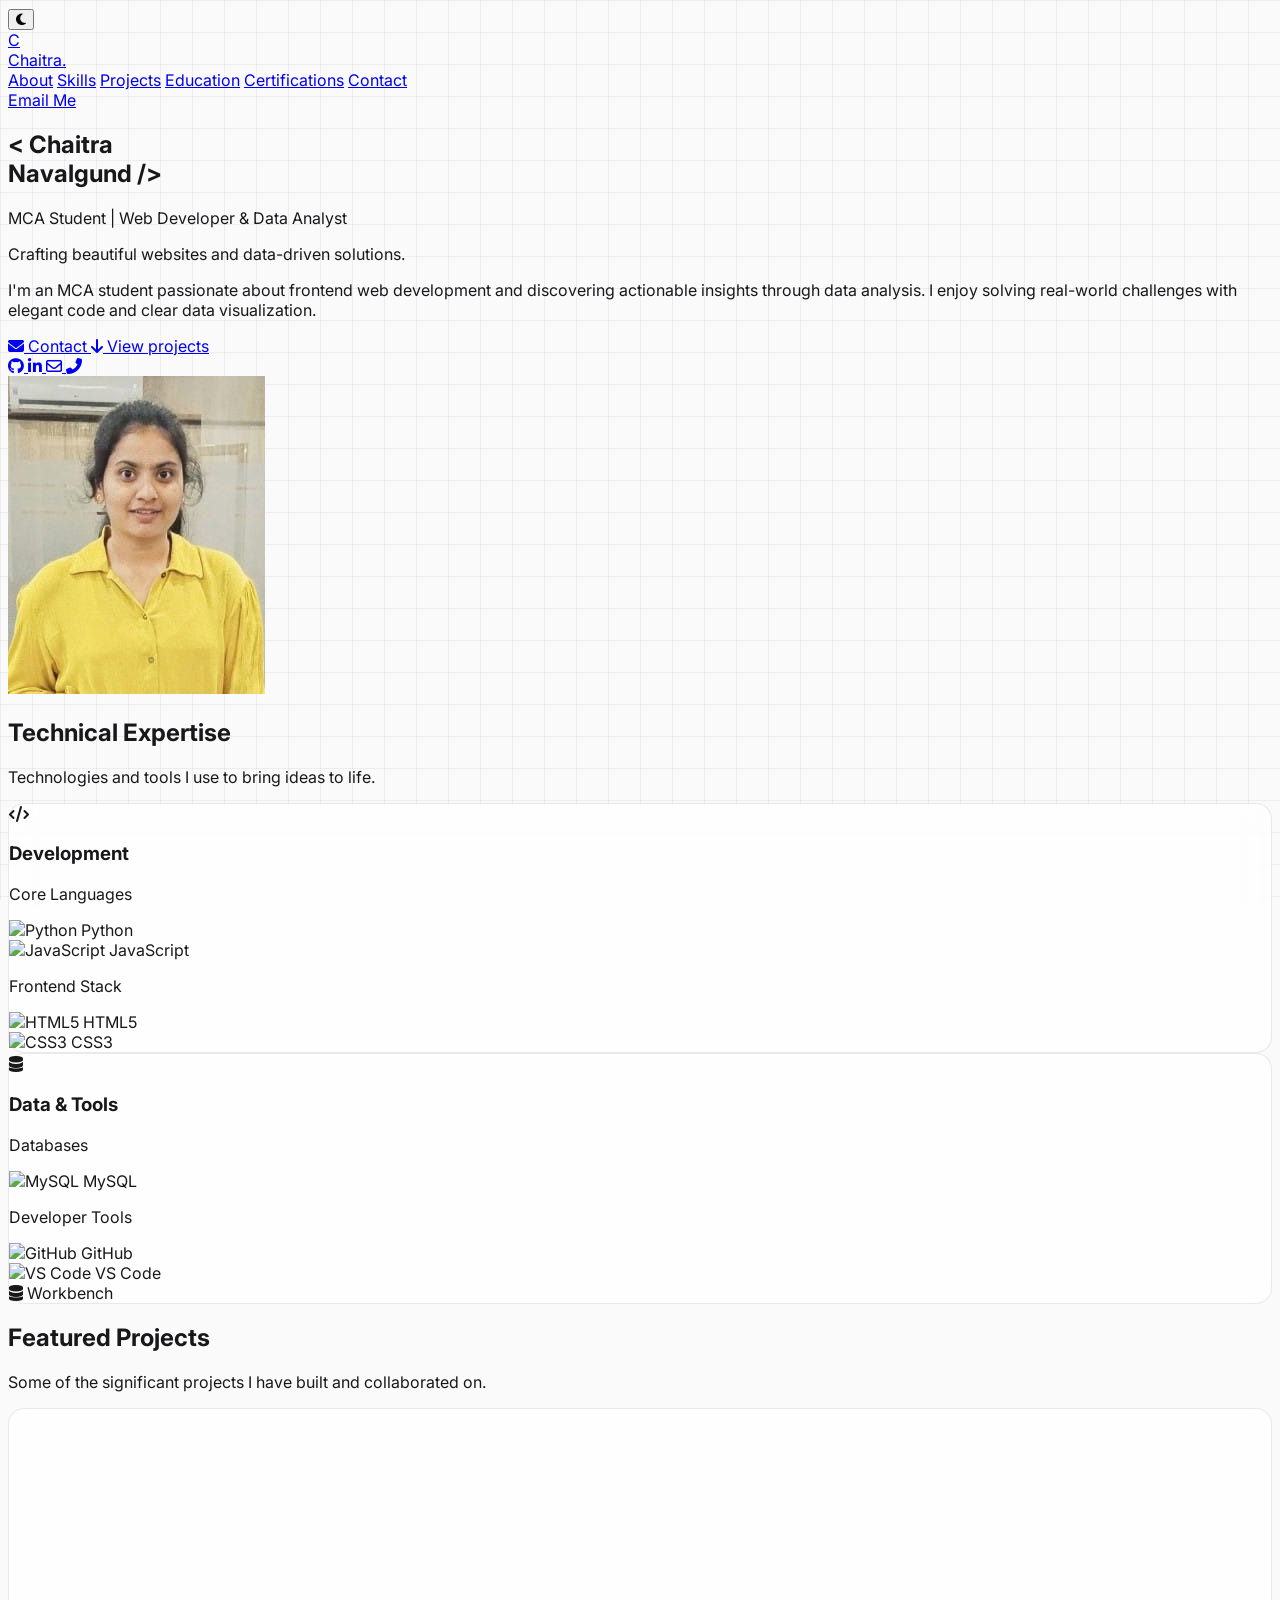
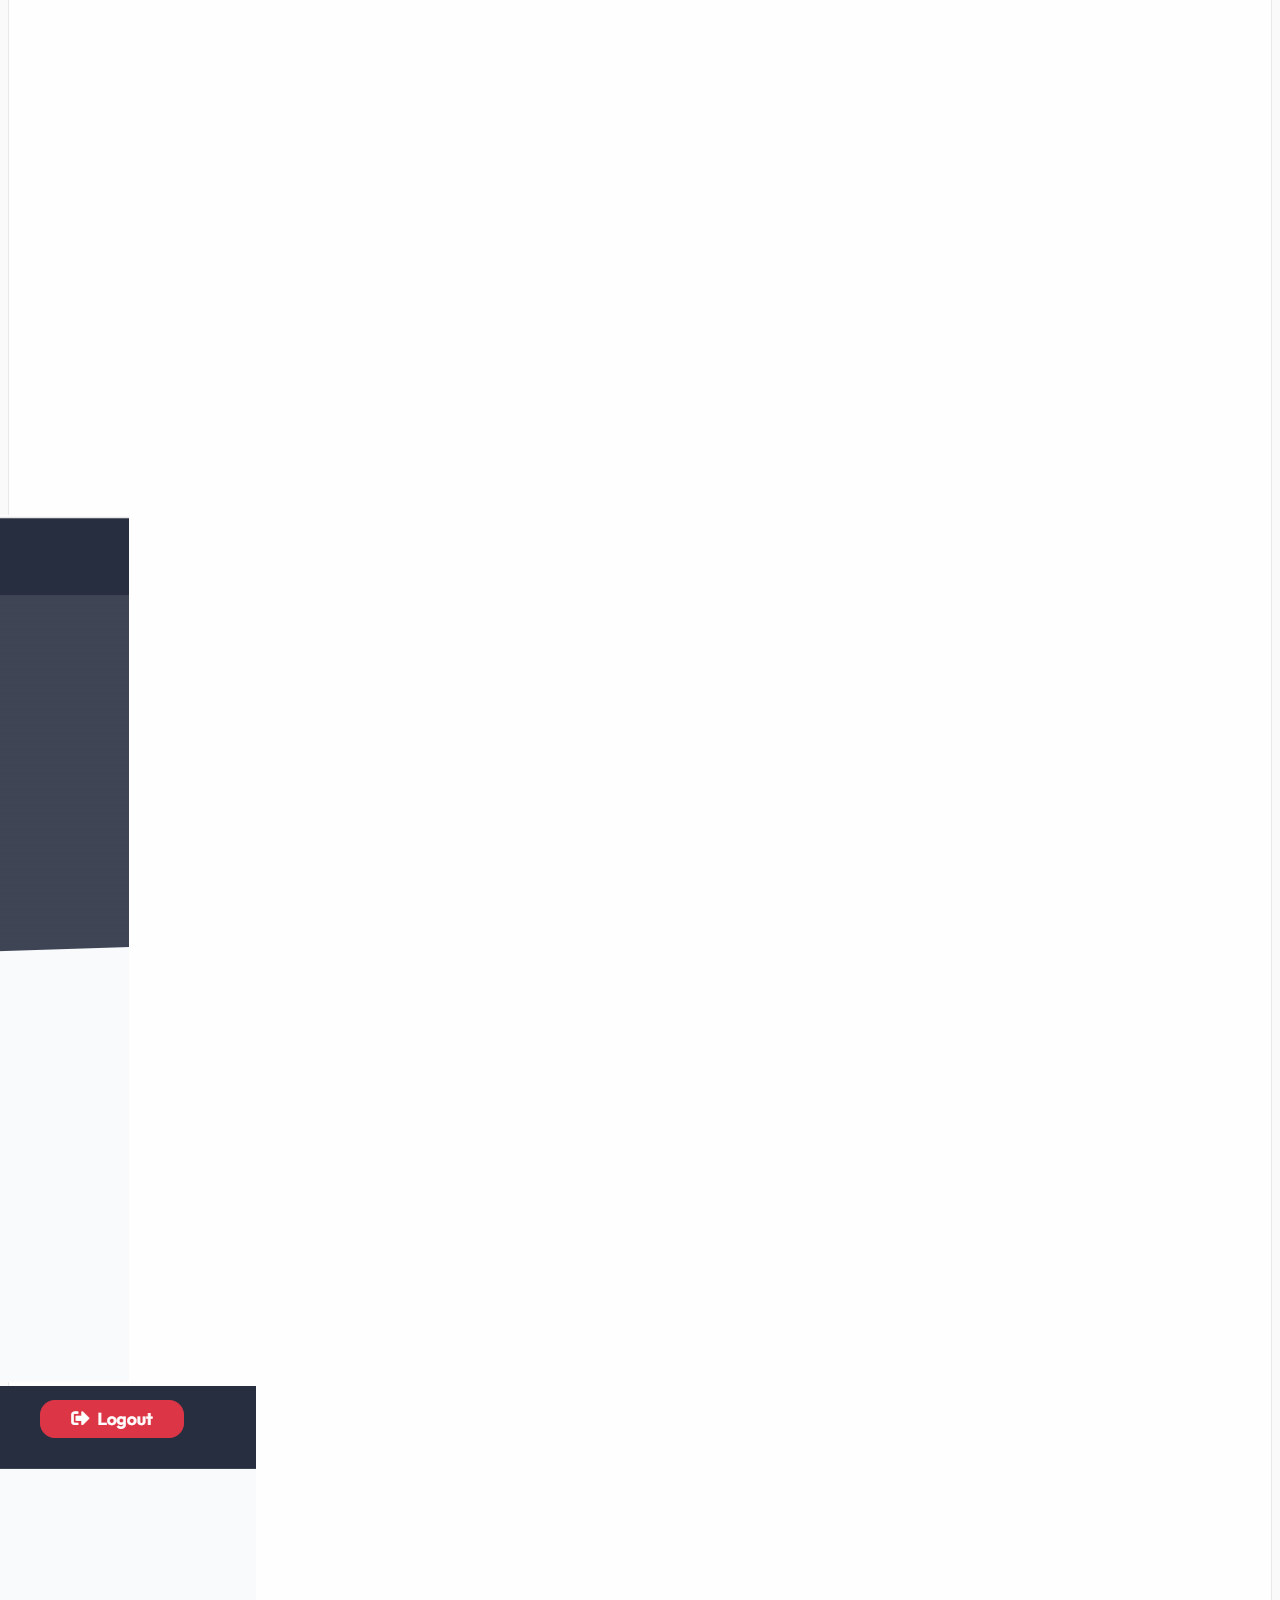
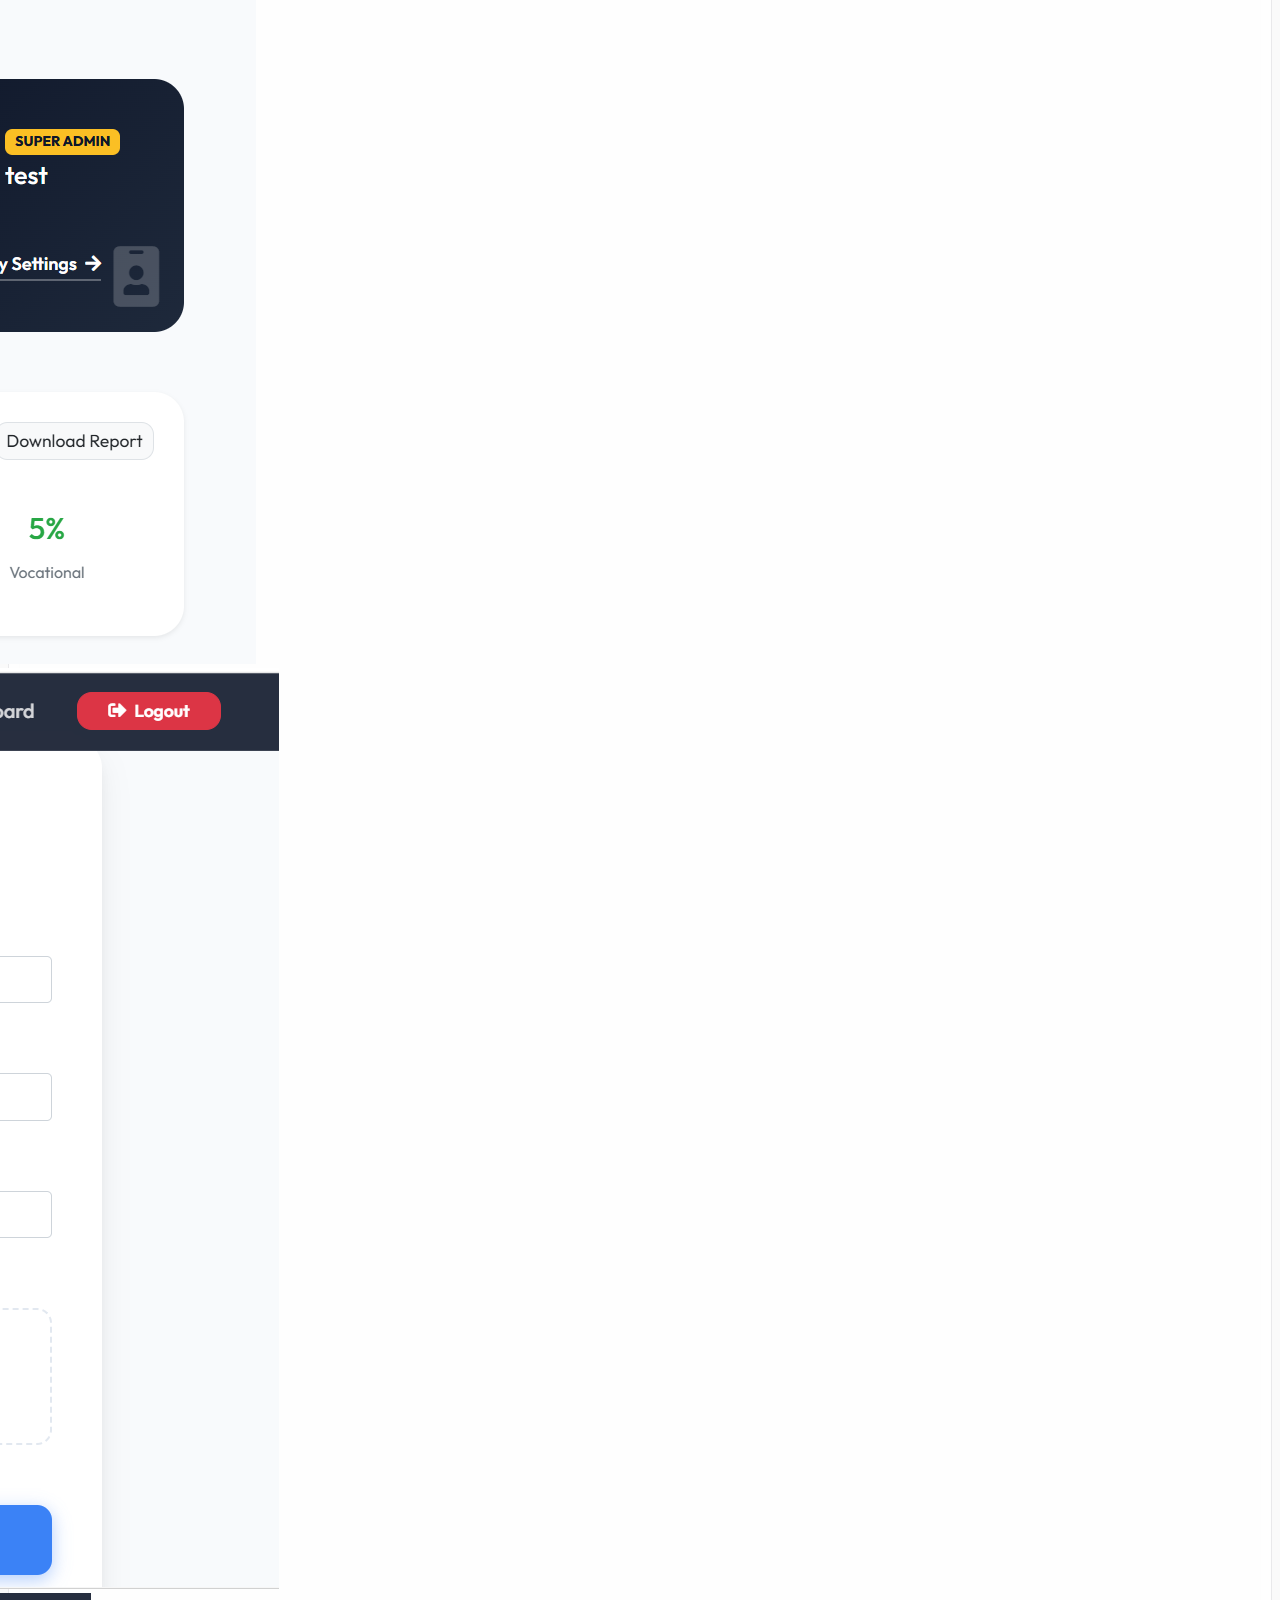
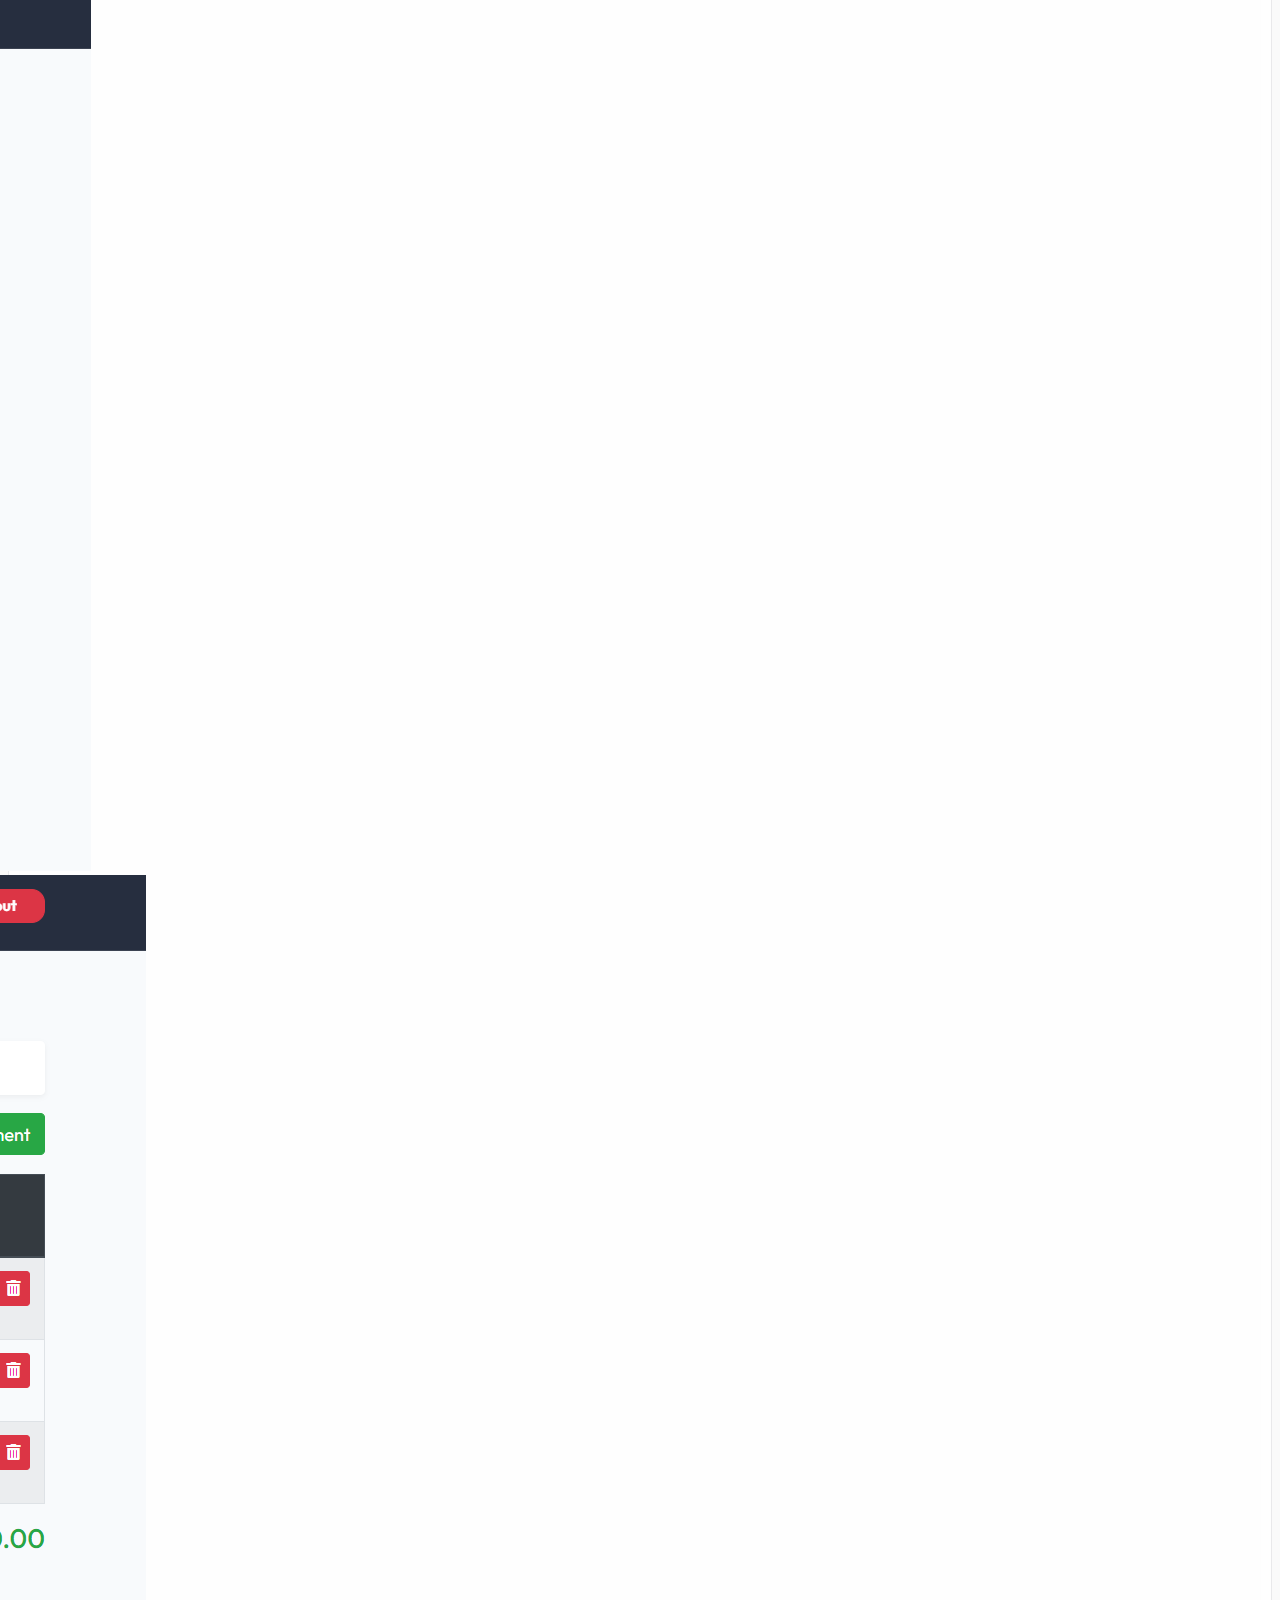
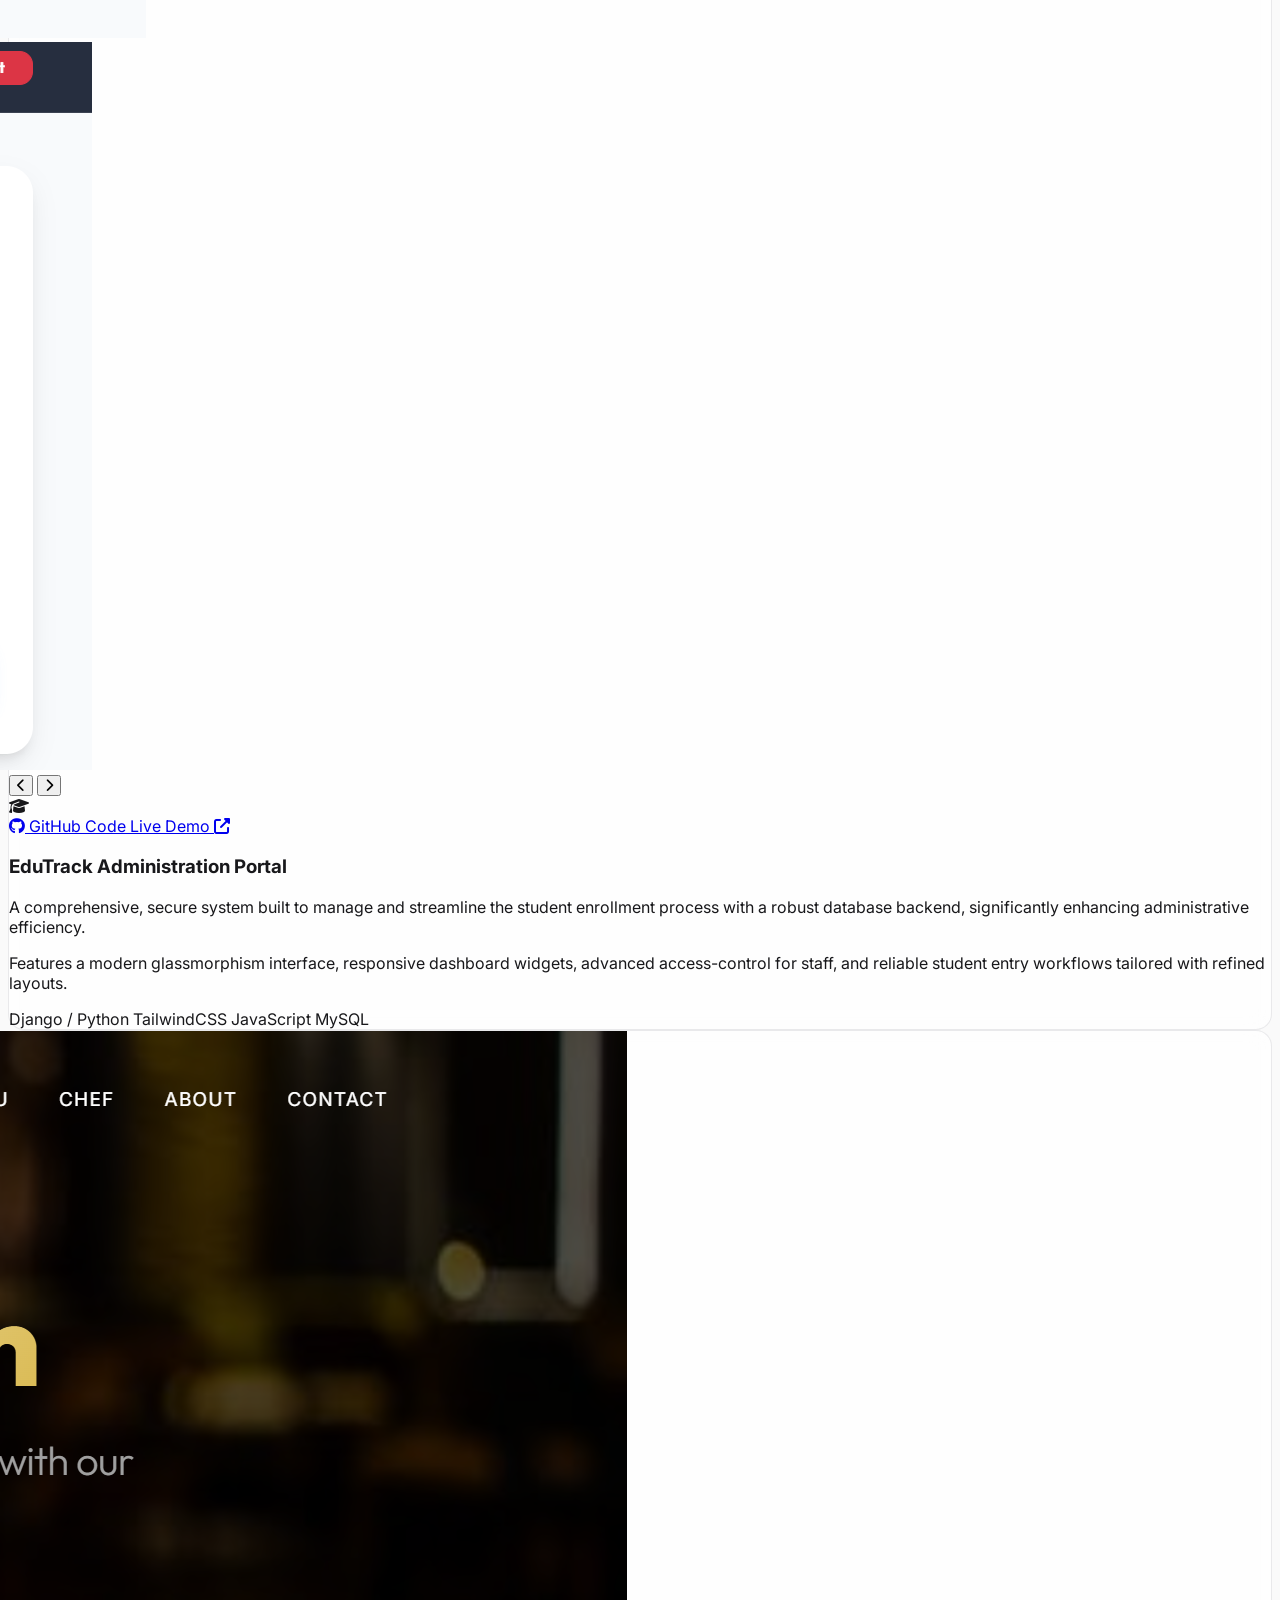
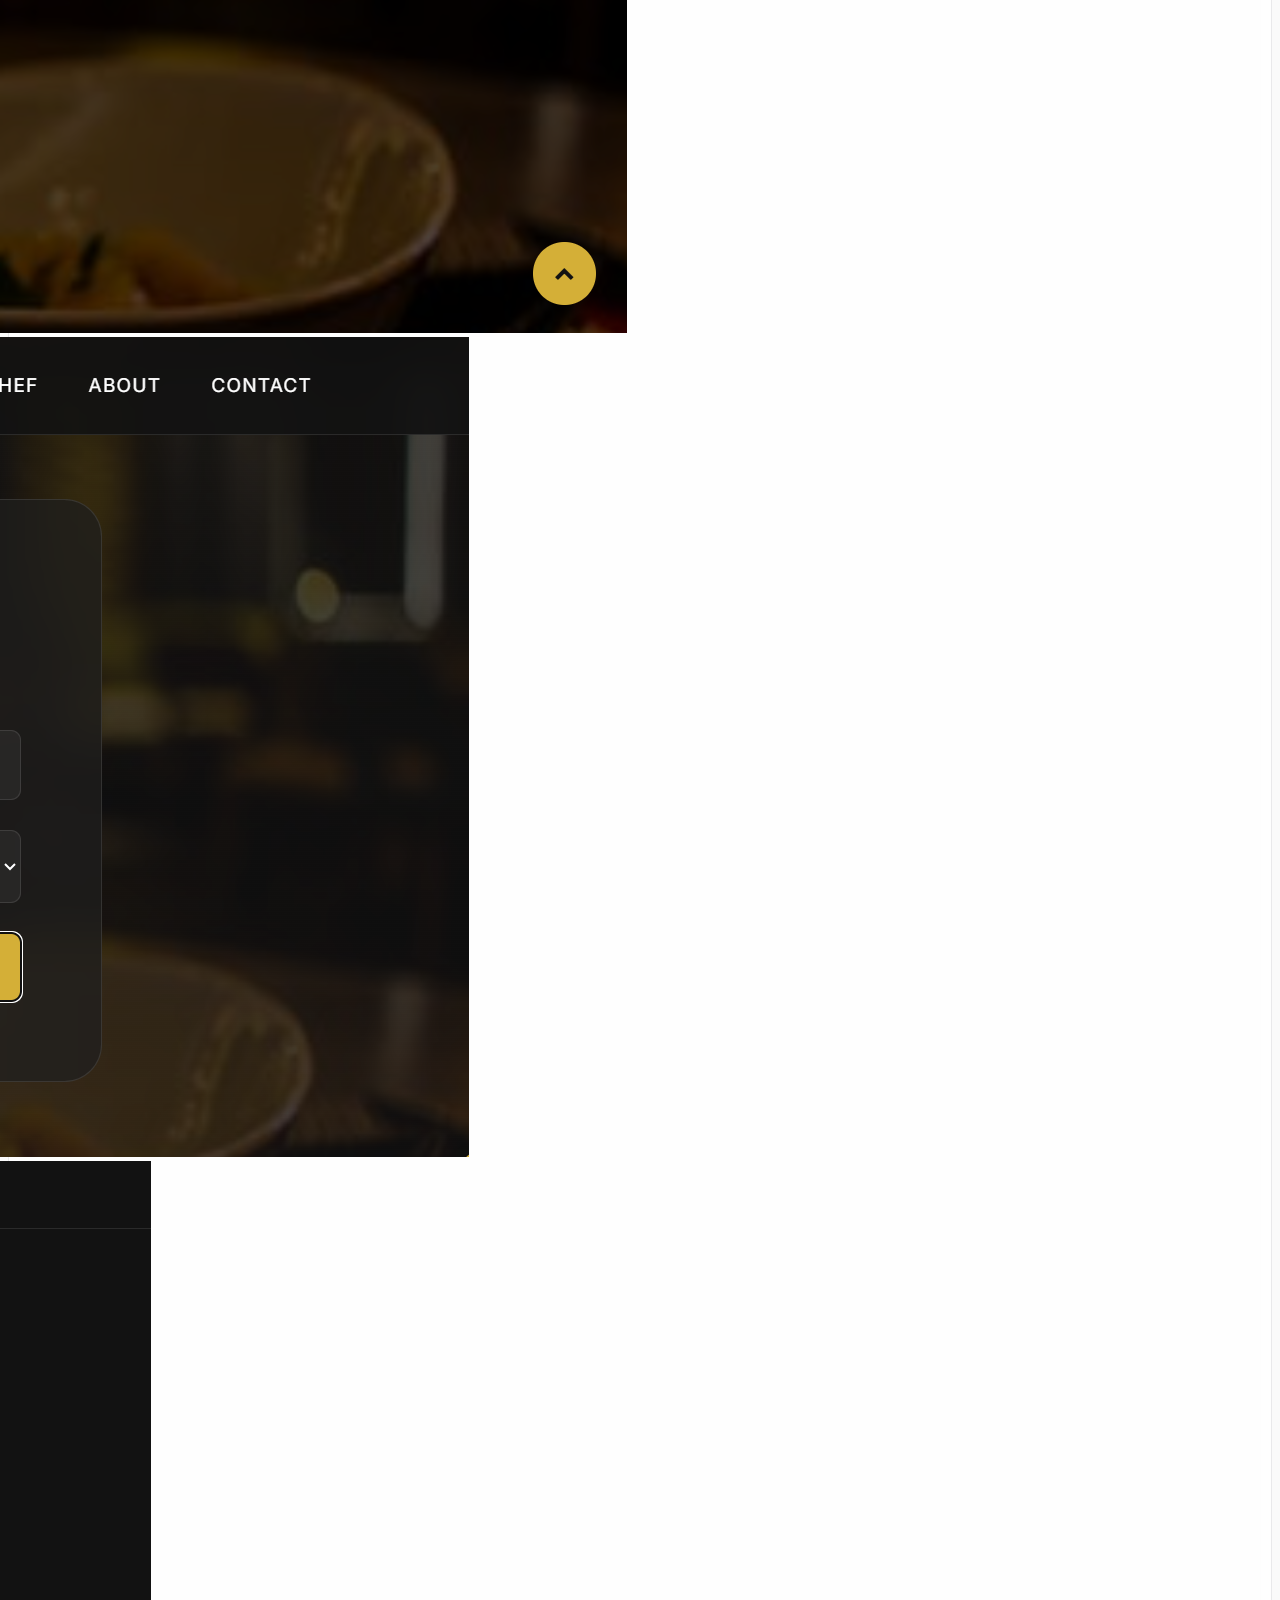
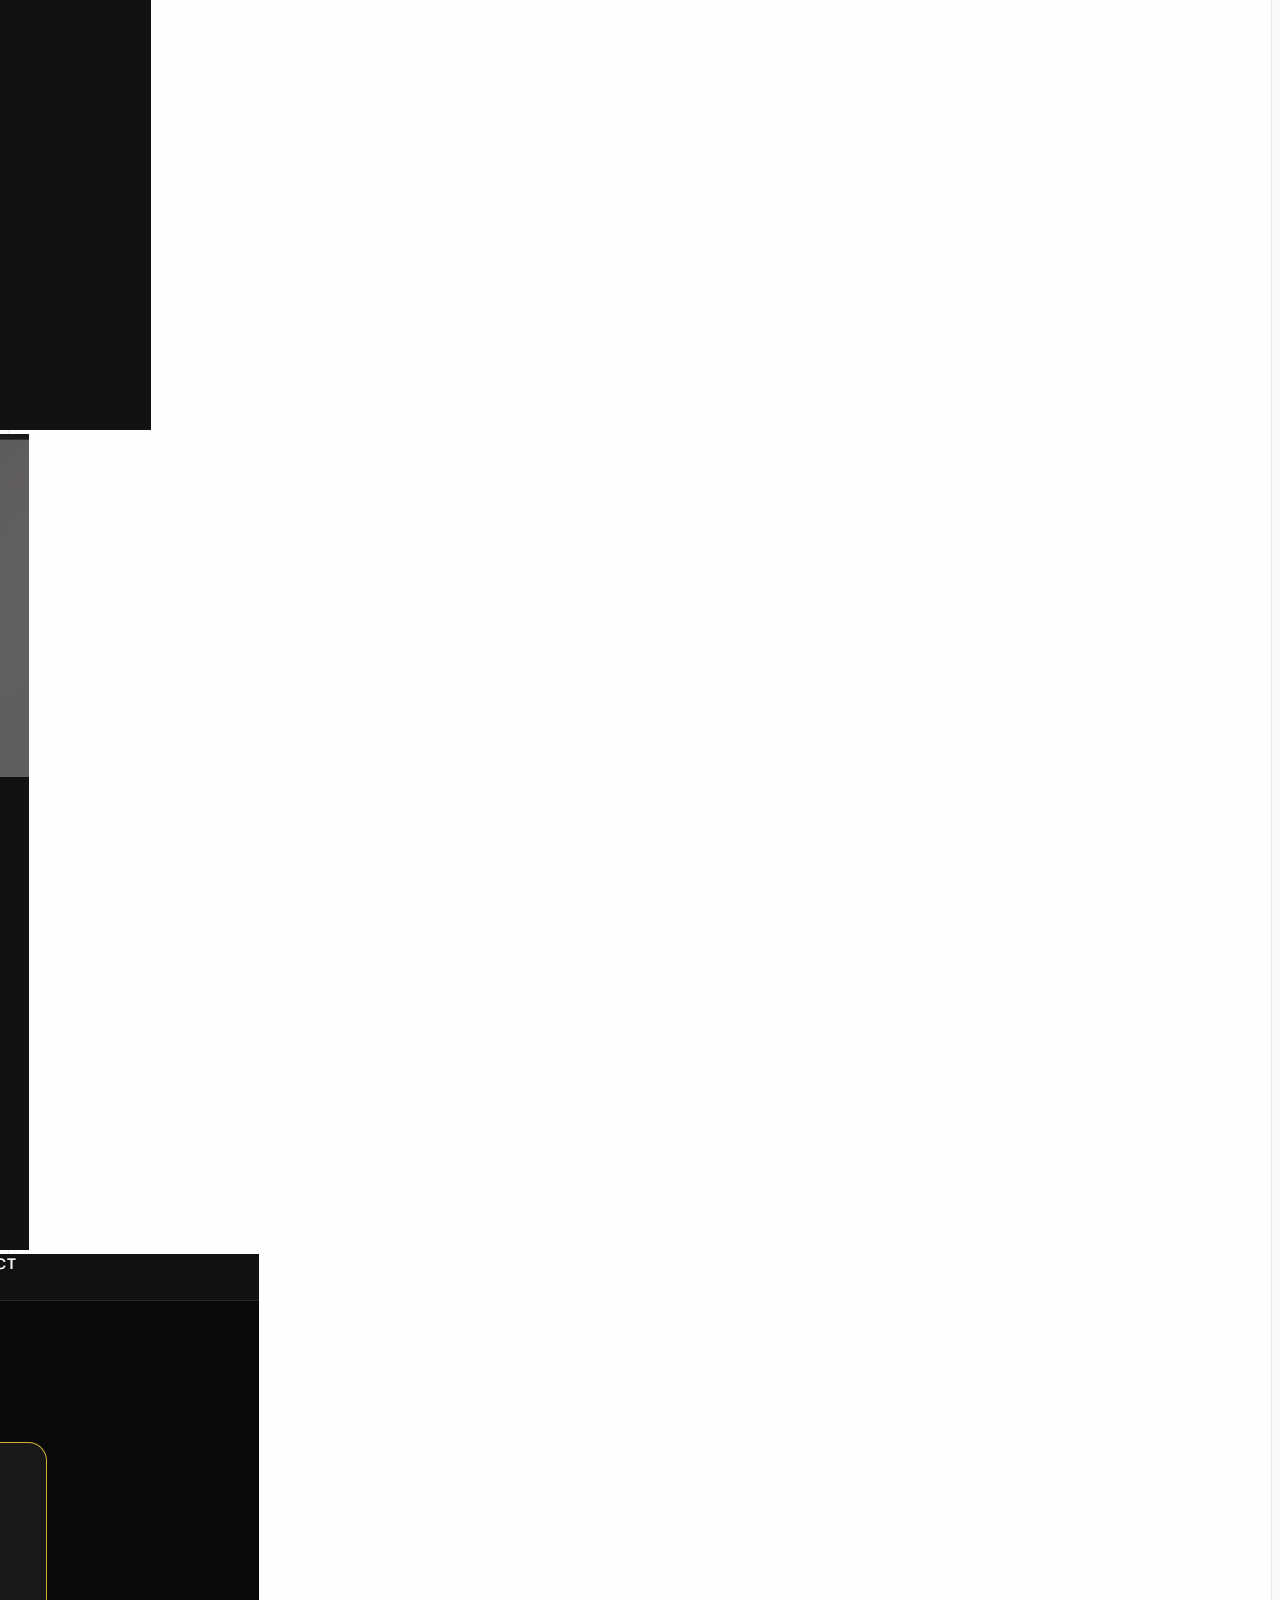
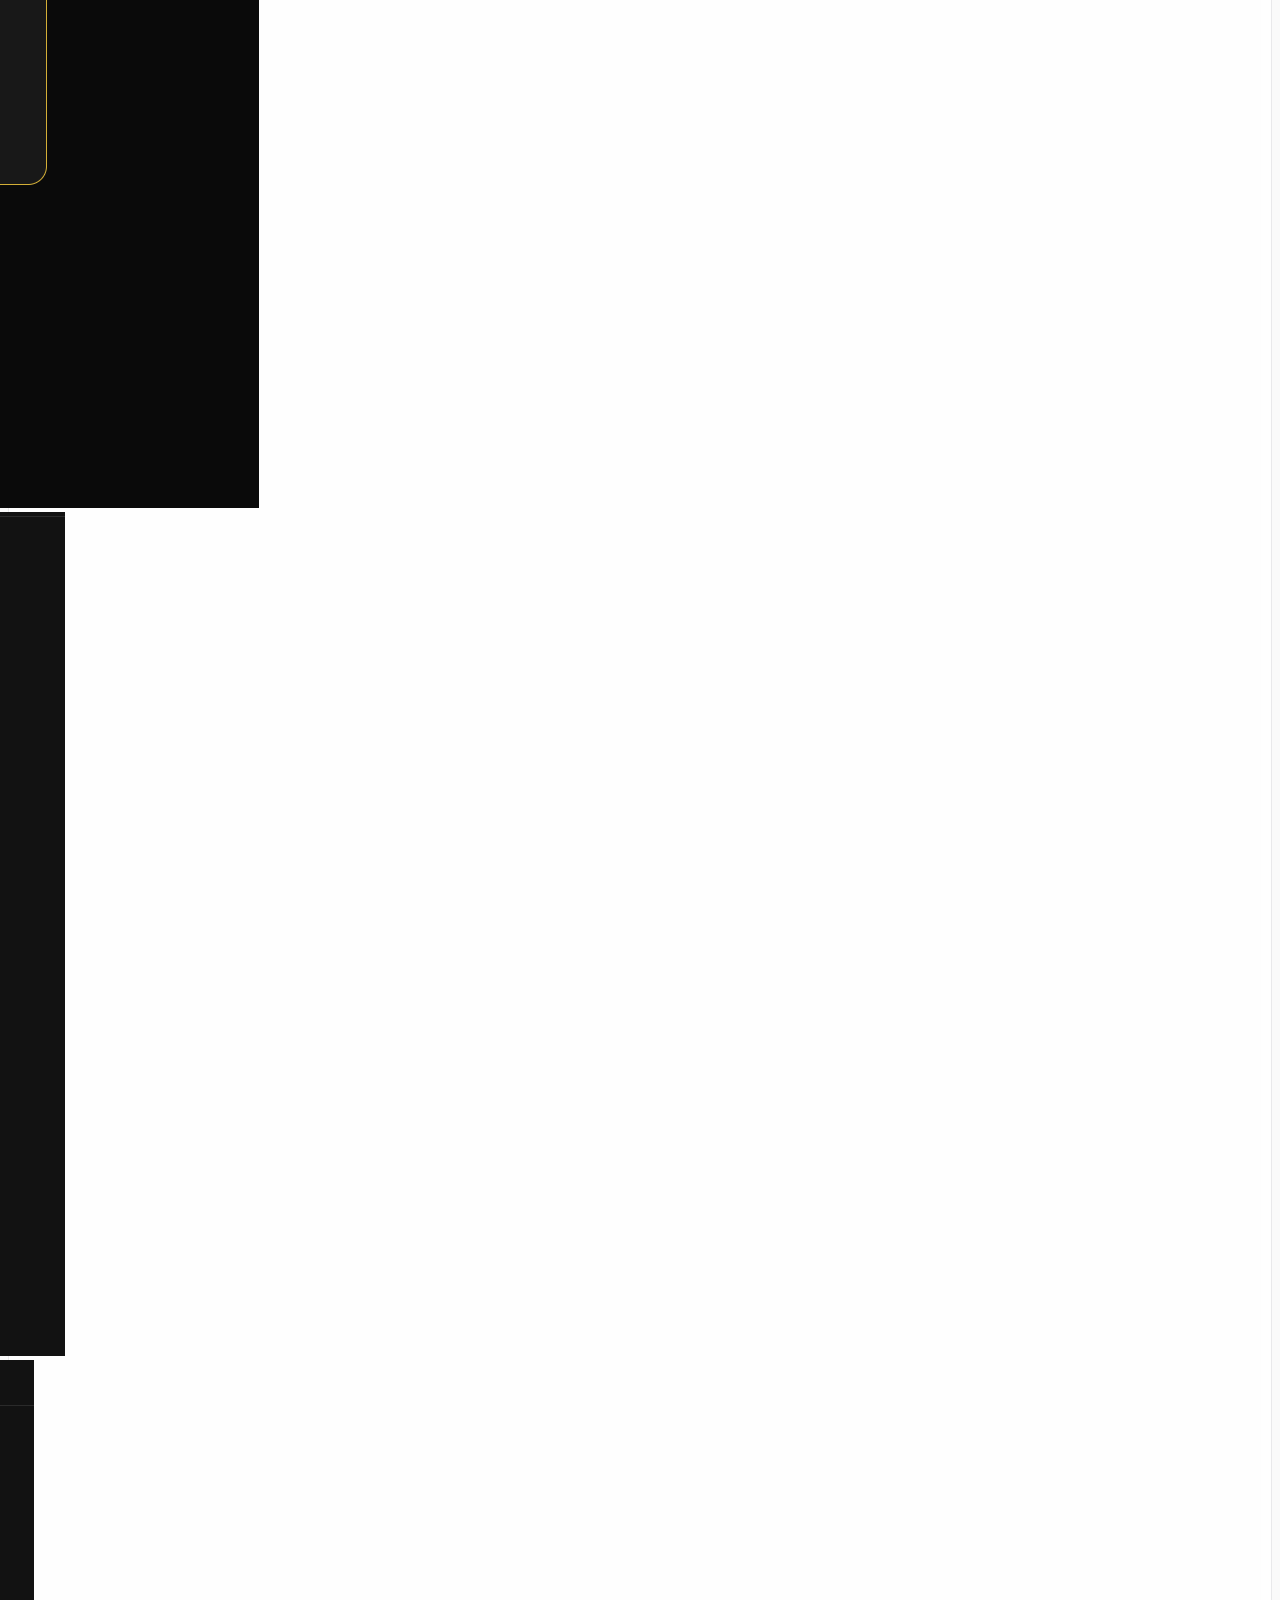
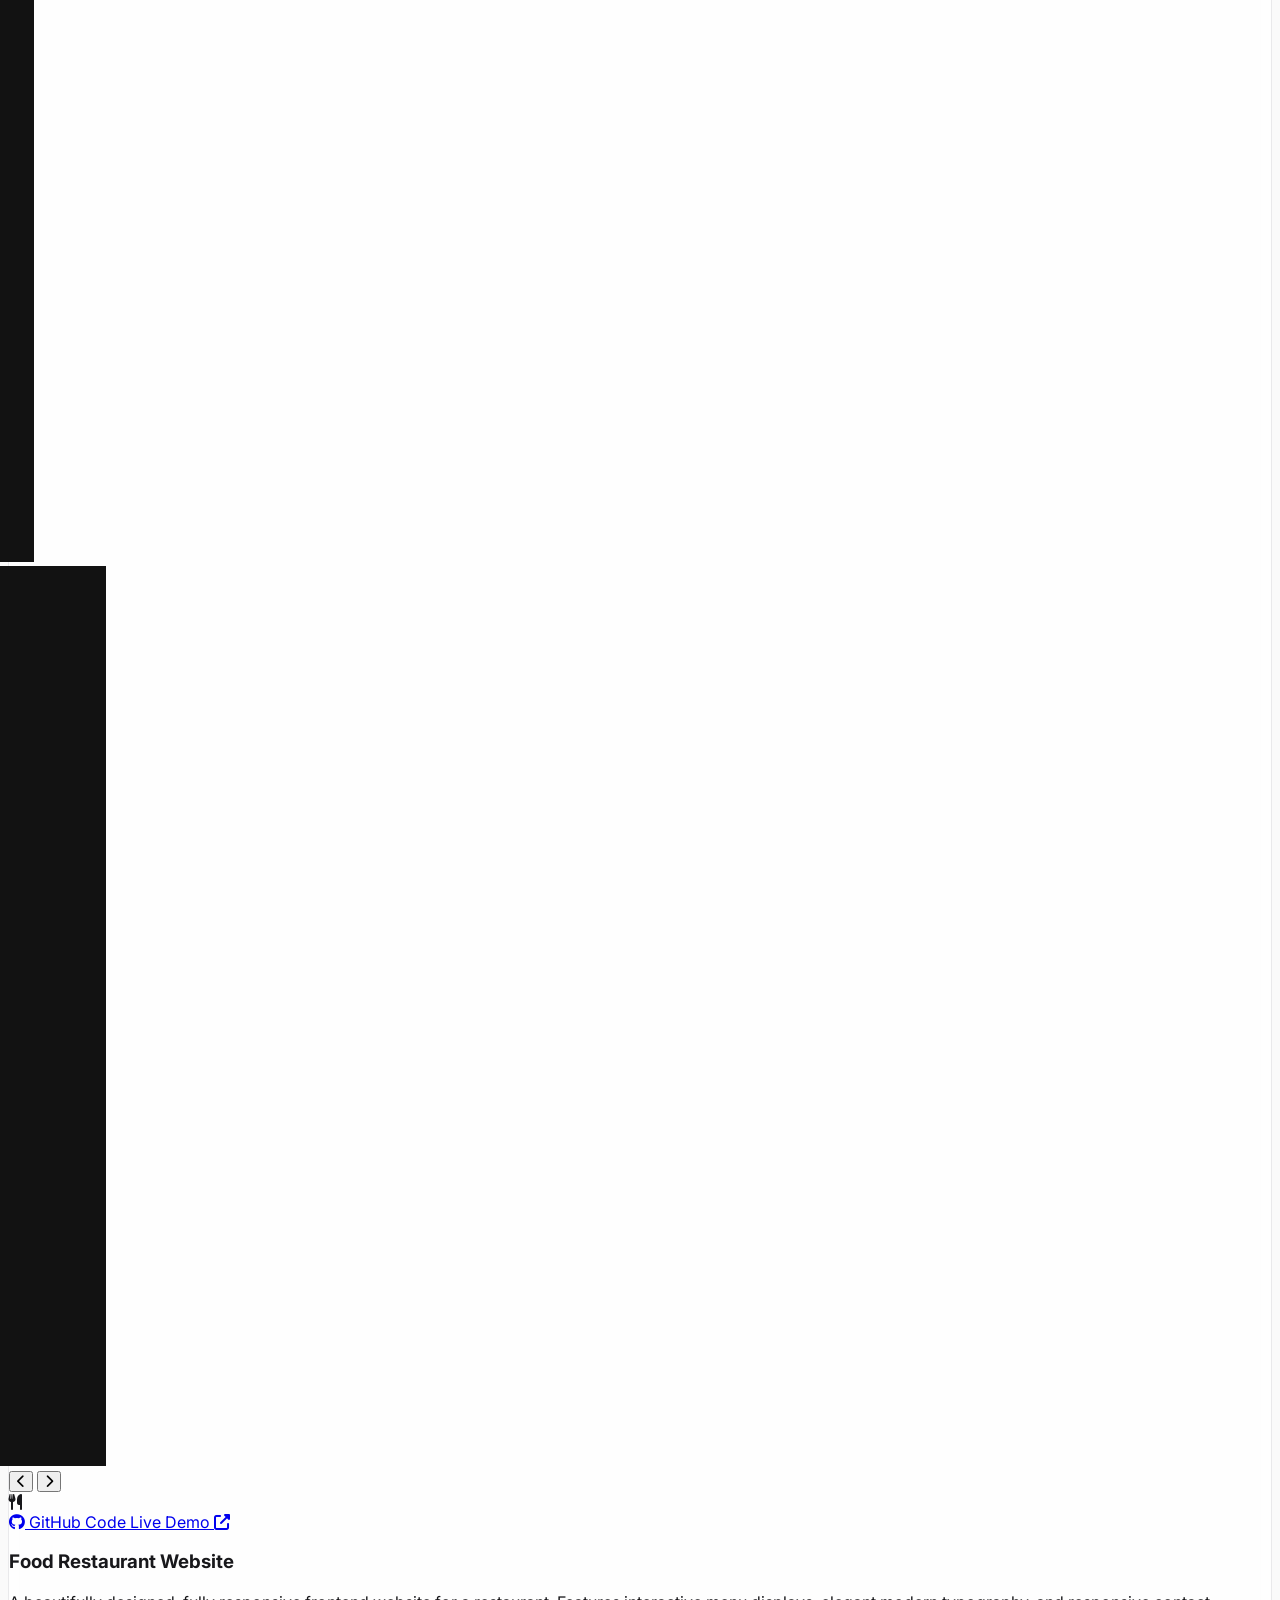
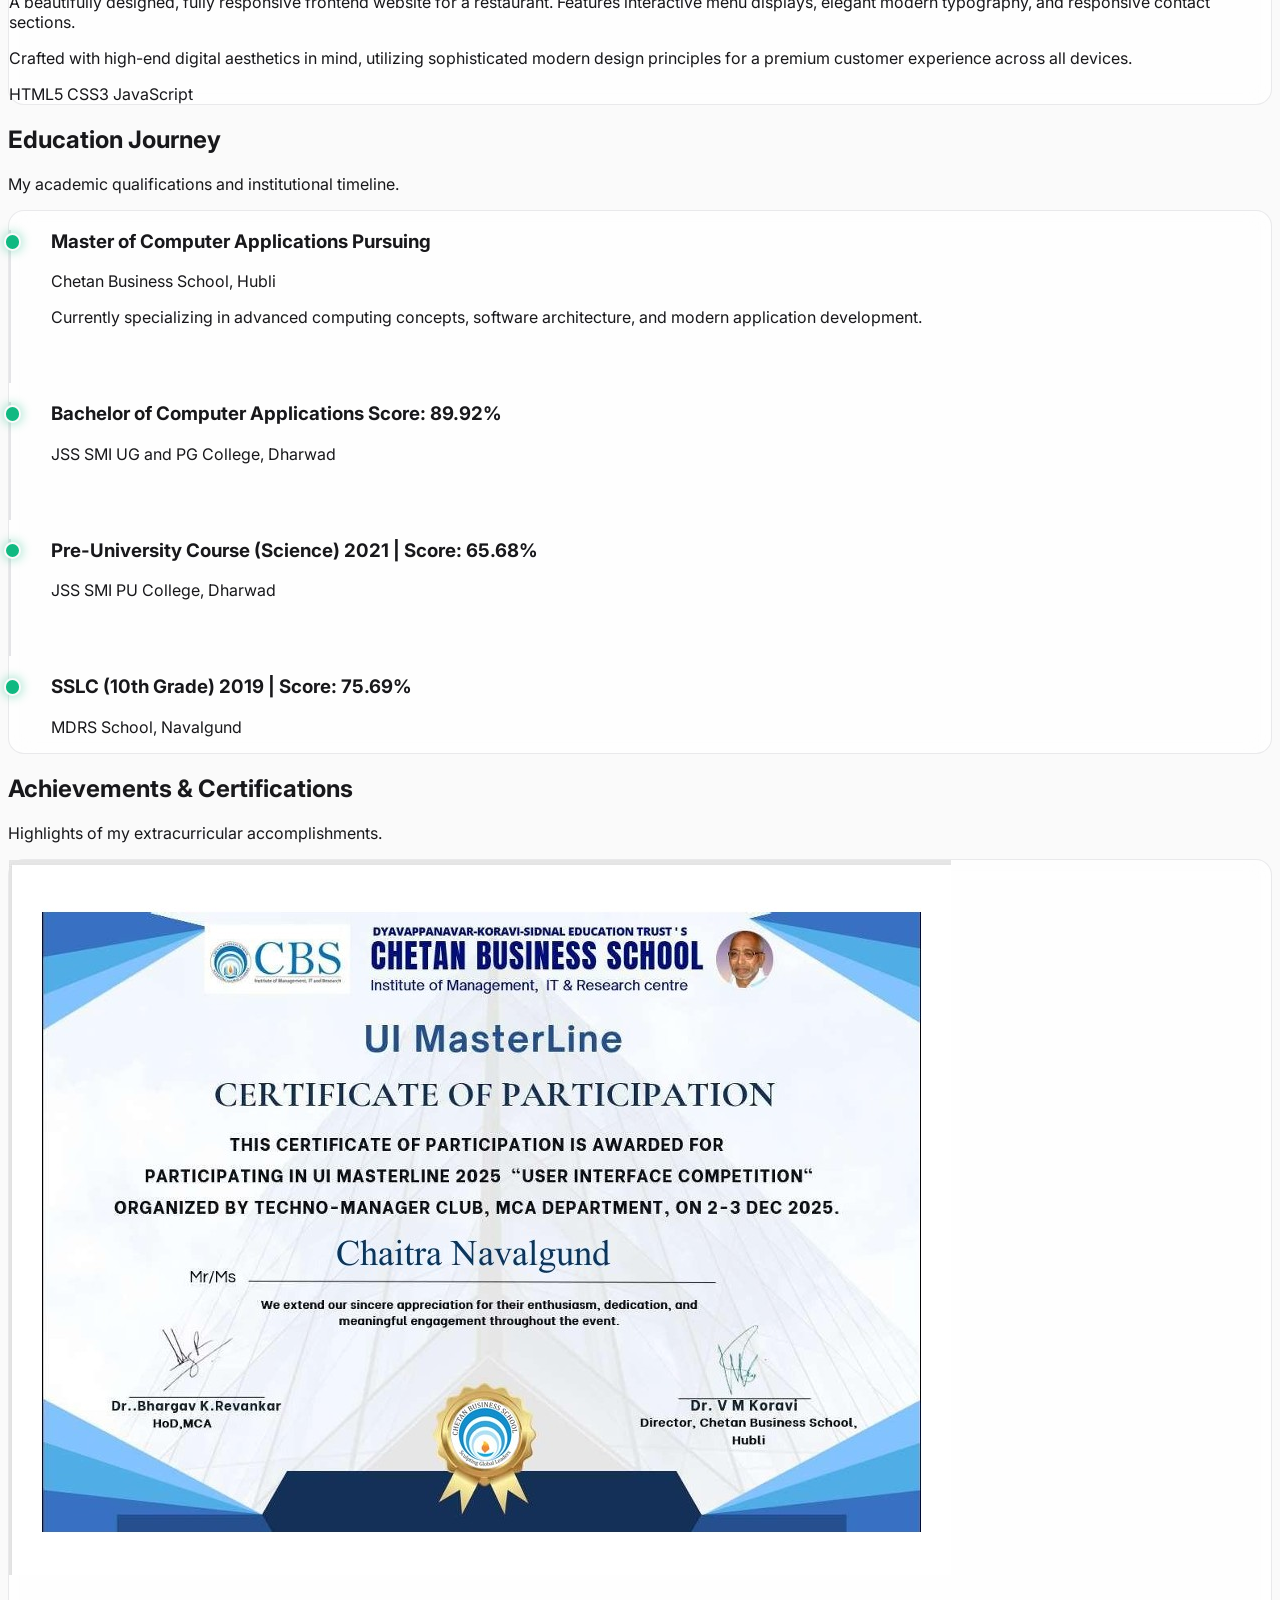
==== index.html @ 6cd0025a "Add files via upload" ====
<!DOCTYPE html>
<html lang="en" class="scroll-smooth">
<head>
    <meta charset="UTF-8">
    <meta name="viewport" content="width=device-width, initial-scale=1.0">
    <title>Chaitra Navalgund | Portfolio</title>
    <script src="https://cdn.tailwindcss.com"></script>
    <link rel="stylesheet" href="https://cdnjs.cloudflare.com/ajax/libs/font-awesome/6.4.0/css/all.min.css">
    
    <!-- Theme Toggle Script to Prevent Flash -->
    <script>
        if (localStorage.theme === 'dark' || (!('theme' in localStorage) && window.matchMedia('(prefers-color-scheme: dark)').matches)) {
            document.documentElement.classList.add('dark');
        } else {
            document.documentElement.classList.remove('dark');
        }
        
        function toggleDarkMode() {
            document.documentElement.classList.toggle('dark');
            const isDark = document.documentElement.classList.contains('dark');
            localStorage.setItem('theme', isDark ? 'dark' : 'light');
            updateThemeIcon(isDark);
        }
        
        function updateThemeIcon(isDark) {
            const icon = document.getElementById('theme-icon');
            if(icon) {
                if(isDark) {
                    icon.classList.remove('fa-moon');
                    icon.classList.add('fa-sun');
                } else {
                    icon.classList.remove('fa-sun');
                    icon.classList.add('fa-moon');
                }
            }
        }

        document.addEventListener('DOMContentLoaded', () => {
            updateThemeIcon(document.documentElement.classList.contains('dark'));
        });
    </script>

    <!-- Tailwind Configuration -->
    <script>
        tailwind.config = {
            darkMode: 'class',
            theme: {
                extend: {
                    colors: {
                        zinc: {
                            50: '#fafafa',
                            100: '#f4f4f5',
                            200: '#e4e4e7',
                            300: '#d4d4d8',
                            400: '#a1a1aa',
                            500: '#71717a',
                            600: '#52525b',
                            700: '#3f3f46',
                            800: '#27272a',
                            900: '#18181b',
                            950: '#09090b',
                        },
                        emerald: {
                            400: '#34d399',
                            500: '#10b981',
                            600: '#059669',
                        }
                    }
                }
            }
        }
    </script>
    
    <!-- Custom Styles -->
    <style>
        @import url('https://fonts.googleapis.com/css2?family=Inter:wght@300;400;500;600;700&display=swap');
        
        body {
            font-family: 'Inter', sans-serif;
            background-color: #fafafa; /* light bg */
            color: #18181b; /* light font */
            overflow-x: hidden;
            transition: background-color 0.3s ease, color 0.3s ease;
        }

        .dark body {
            background-color: #09090b; /* zinc-950 */
            color: #d4d4d8; /* zinc-300 */
        }

        /* Grid pattern */
        .bg-grid {
            background-image: 
                linear-gradient(to right, rgba(0, 0, 0, 0.05) 1px, transparent 1px),
                linear-gradient(to bottom, rgba(0, 0, 0, 0.05) 1px, transparent 1px);
            background-size: 32px 32px;
            position: fixed; inset: 0; z-index: -2; pointer-events: none;
        }

        .dark .bg-grid {
            background-image: 
                linear-gradient(to right, rgba(255, 255, 255, 0.03) 1px, transparent 1px),
                linear-gradient(to bottom, rgba(255, 255, 255, 0.03) 1px, transparent 1px);
        }

        /* Radial Glow */
        .bg-radial {
            background-image: radial-gradient(circle 800px at 50% 10%, rgba(52,211,153,0.15) 0%, transparent 60%);
            position: absolute; top: 0; inset-x: 0; height: 100vh; z-index: -1; pointer-events: none;
        }

        .dark .bg-radial {
            background-image: radial-gradient(circle 800px at 50% 10%, rgba(52,211,153,0.05) 0%, transparent 60%);
        }

        /* Glowing emerald shadows */
        .glow-shadow {
            box-shadow: 0 0 12px 4px rgba(52,211,153,0.3);
        }
        .dark .glow-shadow {
            box-shadow: 0 0 12px 4px rgba(52,211,153,0.55);
        }

        /* Glass Panel */
        .glass-card {
            background-color: rgba(255, 255, 255, 0.7);
            border: 1px solid rgba(228, 228, 231, 0.8);
            backdrop-filter: blur(12px);
            border-radius: 1rem;
            transition: all 0.3s cubic-bezier(0.4, 0, 0.2, 1);
        }
        .dark .glass-card {
            background-color: rgba(24, 24, 27, 0.5); /* zinc-900/50 */
            border-color: rgba(63, 63, 70, 0.4); /* zinc-700/40 */
        }

        .glass-card:hover {
            border-color: rgba(16, 185, 129, 0.4); 
            background-color: rgba(255, 255, 255, 0.95);
            transform: translateY(-4px);
            box-shadow: 0 10px 25px -5px rgba(0, 0, 0, 0.1), 0 0 12px 2px rgba(52,211,153,0.15);
        }
        .dark .glass-card:hover {
            border-color: rgba(52, 211, 153, 0.5); /* emerald-400 */
            background-color: rgba(24, 24, 27, 0.8);
            box-shadow: 0 10px 25px -5px rgba(0, 0, 0, 0.5), 0 0 12px 2px rgba(52,211,153,0.2);
        }

        /* Navigation Links */
        .nav-link {
            transition: color 0.2s ease;
        }
        .nav-link:hover {
            color: #10b981; 
        }
        .dark .nav-link:hover {
            color: #34d399; 
        }

        /* Timeline Nodes */
        .timeline-item {
            position: relative;
            padding-left: 2.5rem;
            padding-bottom: 2.5rem;
            border-left: 2px solid #e4e4e7; 
        }
        .dark .timeline-item {
            border-left: 2px solid rgba(63, 63, 70, 0.5); 
        }
        .timeline-item::before {
            content: '';
            position: absolute;
            left: -0.45rem;
            top: 0.2rem;
            width: 0.85rem;
            height: 0.85rem;
            border-radius: 50%;
            background-color: #10b981;
            box-shadow: 0 0 10px 2px rgba(16, 185, 129, 0.3);
            border: 2px solid #fafafa;
        }
        .dark .timeline-item::before {
            box-shadow: 0 0 10px 3px rgba(16, 185, 129, 0.6);
            border: 2px solid #09090b;
        }
        .timeline-item:last-child {
            border-left-color: transparent !important;
            padding-bottom: 0;
        }

        /* Tag Styling */
        .tag {
            background-color: rgba(16, 185, 129, 0.1); 
            color: #059669; 
            border: 1px solid rgba(16, 185, 129, 0.25);
            padding: 0.35rem 0.85rem;
            border-radius: 9999px;
            font-size: 0.75rem;
            font-weight: 600;
            letter-spacing: 0.05em;
            text-transform: uppercase;
            transition: all 0.2s;
        }
        .dark .tag {
            color: #34d399; 
        }
        .tag:hover {
            background-color: rgba(16, 185, 129, 0.2);
            border-color: rgba(16, 185, 129, 0.4);
        }

        /* Gradient text */
        .text-gradient {
            background: linear-gradient(to right, #10b981, #0284c7);
            -webkit-background-clip: text;
            -webkit-text-fill-color: transparent;
        }
        .dark .text-gradient {
            background: linear-gradient(to right, #34d399, #0ea5e9);
            -webkit-background-clip: text;
            -webkit-text-fill-color: transparent;
        }
    </style>
</head>
<body class="antialiased selection:bg-emerald-500/20 selection:text-emerald-900 dark:selection:bg-emerald-500/30 dark:selection:text-emerald-200">

    <!-- Global Background Elements -->
    <div class="bg-grid"></div>
    <div class="bg-radial"></div>
    
    <!-- Top Navigation Bar -->
    <nav class="fixed top-0 w-full z-50 bg-white/70 dark:bg-zinc-950/70 backdrop-blur-xl border-b border-zinc-200 dark:border-zinc-800/80 transition-all duration-300">
        <div class="max-w-5xl mx-auto px-6 h-20 flex items-center justify-between">
            
            <!-- Left Side: Theme Toggle & Logo -->
            <div class="flex items-center gap-4">
                <!-- Theme Toggle -->
                <button onclick="toggleDarkMode()" class="w-10 h-10 flex items-center justify-center rounded-xl bg-zinc-100 dark:bg-zinc-800/50 text-zinc-600 dark:text-zinc-300 hover:bg-zinc-200 dark:hover:bg-zinc-800 border border-zinc-200 dark:border-zinc-700/50 transition-colors shadow-sm" aria-label="Toggle Dark Mode" title="Toggle Mode">
                    <i id="theme-icon" class="fas fa-moon"></i>
                </button>
                
                <!-- Logo -->
                <a href="#" class="text-xl font-bold text-zinc-900 dark:text-zinc-50 tracking-tight flex items-center gap-3 group">
                    <div class="w-10 h-10 rounded-xl bg-emerald-500/10 flex items-center justify-center border border-emerald-500/20 dark:border-emerald-500/30 text-emerald-600 dark:text-emerald-400 group-hover:bg-emerald-500/20 group-hover:border-emerald-500/40 dark:group-hover:border-emerald-400/60 transition-colors">
                        <span class="text-lg">C</span>
                    </div>
                    Chaitra.
                </a>
            </div>
            
            <!-- Desktop Nav -->
            <div class="hidden md:flex items-center gap-10 text-sm font-medium text-zinc-600 dark:text-zinc-400">
                <a href="#about" class="nav-link">About</a>
                <a href="#skills" class="nav-link">Skills</a>
                <a href="#projects" class="nav-link">Projects</a>
                <a href="#education" class="nav-link">Education</a>
                <a href="#certifications" class="nav-link">Certifications</a>
                <a href="#contact" class="nav-link">Contact</a>
            </div>
            
            <!-- Contact Button -->
            <a href="mailto:chaitranavalgund.mca@gmail.com" class="px-5 py-2.5 rounded-lg bg-zinc-900 dark:bg-zinc-900 border border-zinc-900 dark:border-zinc-700 text-white dark:text-zinc-300 hover:bg-zinc-800 dark:hover:border-emerald-400/60 dark:hover:text-emerald-400 transition-all text-sm font-medium shadow-sm">
                Email Me
            </a>
        </div>
    </nav>

    <!-- Main Container -->
    <main class="relative pt-36 pb-24 max-w-5xl mx-auto px-6 space-y-32">
        
        <!-- Hero / Intro Section -->
        <section id="about" class="flex flex-col-reverse md:flex-row items-center justify-between gap-12 md:gap-24 mb-10">
            <!-- Text Content -->
            <div class="flex-1 space-y-6 text-center md:text-left z-10 w-full mt-8 md:mt-0">
                
                <!-- Main Header with < /> -->
                <h1 class="text-5xl md:text-6xl lg:text-7xl font-bold tracking-tight text-zinc-900 dark:text-zinc-50 flex items-center justify-center md:justify-start gap-3 md:gap-5">
                    <span class="text-indigo-600 dark:text-indigo-400 font-light">&lt;</span>
                    <span class="leading-[1.1]">Chaitra <br class="hidden md:block"> Navalgund</span>
                    <span class="text-indigo-600 dark:text-indigo-400 font-light">/&gt;</span>
                </h1>
                
                <!-- Subtitle with pipe separator -->
                <div class="text-zinc-600 dark:text-zinc-400 font-medium text-base md:text-lg flex flex-wrap items-center justify-center md:justify-start gap-3 pt-2">
                    <span>MCA Student</span>
                    <span class="text-zinc-300 dark:text-zinc-600 font-light">|</span>
                    <span>Web Developer & Data Analyst</span>
                </div>
                
                <!-- Bold Paragraph Highlight -->
                <p class="text-lg md:text-xl font-bold text-zinc-800 dark:text-zinc-100 max-w-2xl mx-auto md:mx-0 pt-4">
                    Crafting beautiful websites and <span class="text-emerald-600 dark:text-emerald-400">data-driven</span> solutions.
                </p>

                <!-- Muted Description Paragraph -->
                <p class="text-base md:text-lg text-zinc-500 dark:text-zinc-400 leading-relaxed max-w-2xl mx-auto md:mx-0">
                    I'm an MCA student passionate about frontend web development and discovering actionable insights through data analysis. I enjoy solving real-world challenges with elegant code and clear data visualization.
                </p>
                
                <!-- Action Buttons -->
                <div class="flex flex-wrap items-center justify-center md:justify-start gap-4 pt-4">
                    <a href="#contact" class="flex items-center gap-2 px-6 py-3 bg-zinc-900 border border-zinc-900 hover:bg-zinc-800 text-white dark:bg-zinc-100 dark:border-zinc-100 dark:hover:bg-white dark:text-zinc-950 rounded-full text-sm font-bold transition-colors shadow-sm">
                        <i class="fas fa-envelope"></i> Contact
                    </a>
                    <a href="#projects" class="flex items-center gap-2 px-6 py-3 bg-white dark:bg-transparent border border-zinc-200 dark:border-transparent text-zinc-700 dark:text-zinc-300 hover:bg-zinc-50 dark:hover:bg-zinc-800/50 transition-colors rounded-full text-sm font-medium shadow-sm dark:shadow-none">
                        <i class="fas fa-arrow-down text-zinc-400 dark:text-zinc-500"></i> View projects
                    </a>
                </div>

                <!-- Mini Social Links Row -->
                <div class="flex items-center justify-center md:justify-start gap-3 pt-4">
                    <a href="https://github.com/Chaitra-Navalgund" target="_blank" class="w-10 h-10 rounded-full bg-white dark:bg-transparent border border-zinc-200 dark:border-zinc-700/50 flex items-center justify-center text-zinc-500 dark:text-zinc-400 hover:text-zinc-900 dark:hover:text-white hover:bg-zinc-50 dark:hover:bg-zinc-800 transition-all shadow-sm">
                        <i class="fab fa-github"></i>
                    </a>
                    <a href="https://www.linkedin.com/in/chaitra-navalgund-4ba415314/" target="_blank" class="w-10 h-10 rounded-full bg-white dark:bg-transparent border border-zinc-200 dark:border-zinc-700/50 flex items-center justify-center text-zinc-500 dark:text-zinc-400 hover:text-[#0a66c2] hover:bg-zinc-50 dark:hover:bg-zinc-800 transition-all shadow-sm">
                        <i class="fab fa-linkedin-in"></i>
                    </a>
                    <a href="mailto:chaitranavalgund.mca@gmail.com" class="w-10 h-10 rounded-full bg-white dark:bg-transparent border border-zinc-200 dark:border-zinc-700/50 flex items-center justify-center text-zinc-500 dark:text-zinc-400 hover:text-emerald-600 dark:hover:text-emerald-400 hover:bg-zinc-50 dark:hover:bg-zinc-800 transition-all shadow-sm">
                        <i class="far fa-envelope"></i>
                    </a>
                    <a href="tel:+917411976066" class="w-10 h-10 rounded-full bg-white dark:bg-transparent border border-zinc-200 dark:border-zinc-700/50 flex items-center justify-center text-zinc-500 dark:text-zinc-400 hover:text-emerald-600 dark:hover:text-emerald-400 hover:bg-zinc-50 dark:hover:bg-zinc-800 transition-all shadow-sm">
                        <i class="fas fa-phone-alt text-sm"></i>
                    </a>
                </div>
            </div>
            
            <!-- Hero Profile Image -->
            <div class="relative shrink-0 z-10 mx-auto md:mx-0">
                <!-- Circular background glow -->
                <div class="absolute inset-0 bg-zinc-200/50 dark:bg-white/5 rounded-full scale-[1.1] blur-xl z-0 pointer-events-none"></div>
                <div class="absolute inset-0 bg-emerald-500/10 rounded-full scale-[1.05] shadow-[0_0_60px_rgba(52,211,153,0.1)] blur-lg z-0 pointer-events-none"></div>
                
                <!-- Profile Image -->
                <img src="profile.jpg" alt="Chaitra Navalgund" class="relative w-64 h-64 md:w-80 md:h-80 lg:w-[350px] lg:h-[350px] object-cover rounded-full border-[6px] border-white dark:border-zinc-800/50 bg-zinc-100 dark:bg-zinc-900 p-1 z-10 shadow-xl hover:scale-105 transition-transform duration-500">
            </div>
        </section>

        <!-- Divider -->
        <div class="h-px w-full bg-gradient-to-r from-transparent via-zinc-200 dark:via-zinc-800 to-transparent"></div>

        <!-- Skills Section -->
        <section id="skills" class="space-y-12">
            <div class="space-y-4">
                <h2 class="text-3xl md:text-4xl font-bold text-zinc-900 dark:text-zinc-50 tracking-tight">Technical Expertise</h2>
                <p class="text-zinc-500 dark:text-zinc-400">Technologies and tools I use to bring ideas to life.</p>
            </div>
            
            <div class="grid md:grid-cols-2 gap-6 w-full">
                <!-- Development Card -->
                <div class="glass-card p-8 flex flex-col h-full group">
                    <div class="flex items-center gap-4 mb-8">
                        <div class="w-12 h-12 rounded-lg bg-indigo-100 dark:bg-indigo-500/10 text-indigo-600 dark:text-indigo-400 flex items-center justify-center text-xl group-hover:bg-indigo-200 dark:group-hover:bg-indigo-500/20 transition-colors">
                            <i class="fas fa-code"></i>
                        </div>
                        <h3 class="text-xl font-bold text-zinc-900 dark:text-zinc-100">Development</h3>
                    </div>
                    
                    <div class="space-y-6 flex-1">
                        <div>
                            <p class="text-xs font-bold text-zinc-400 dark:text-zinc-500 uppercase tracking-widest mb-4">Core Languages</p>
                            <div class="flex flex-wrap gap-3">
                                <div class="flex flex-col items-center justify-center w-[84px] h-[84px] rounded-xl border border-zinc-200 dark:border-zinc-700/50 bg-white/50 dark:bg-zinc-800/30 hover:bg-white dark:hover:bg-zinc-800 hover:border-indigo-500/40 dark:hover:border-indigo-500/40 hover:shadow-md hover:-translate-y-1 transition-all group">
                                    <img src="https://skillicons.dev/icons?i=python" class="w-8 h-8 mb-2 group-hover:scale-110 transition-transform" alt="Python">
                                    <span class="text-[11px] font-semibold text-zinc-600 dark:text-zinc-400 group-hover:text-indigo-600 dark:group-hover:text-indigo-400">Python</span>
                                </div>
                                <div class="flex flex-col items-center justify-center w-[84px] h-[84px] rounded-xl border border-zinc-200 dark:border-zinc-700/50 bg-white/50 dark:bg-zinc-800/30 hover:bg-white dark:hover:bg-zinc-800 hover:border-indigo-500/40 dark:hover:border-indigo-500/40 hover:shadow-md hover:-translate-y-1 transition-all group">
                                    <img src="https://skillicons.dev/icons?i=js" class="w-8 h-8 mb-2 group-hover:scale-110 transition-transform" alt="JavaScript">
                                    <span class="text-[11px] font-semibold text-zinc-600 dark:text-zinc-400 group-hover:text-indigo-600 dark:group-hover:text-indigo-400">JavaScript</span>
                                </div>
                            </div>
                        </div>
                        <div>
                            <p class="text-xs font-bold text-zinc-400 dark:text-zinc-500 uppercase tracking-widest mb-4">Frontend Stack</p>
                            <div class="flex flex-wrap gap-3">
                                <div class="flex flex-col items-center justify-center w-[84px] h-[84px] rounded-xl border border-zinc-200 dark:border-zinc-700/50 bg-white/50 dark:bg-zinc-800/30 hover:bg-white dark:hover:bg-zinc-800 hover:border-indigo-500/40 dark:hover:border-indigo-500/40 hover:shadow-md hover:-translate-y-1 transition-all group">
                                    <img src="https://skillicons.dev/icons?i=html" class="w-8 h-8 mb-2 group-hover:scale-110 transition-transform" alt="HTML5">
                                    <span class="text-[11px] font-semibold text-zinc-600 dark:text-zinc-400 group-hover:text-indigo-600 dark:group-hover:text-indigo-400">HTML5</span>
                                </div>
                                <div class="flex flex-col items-center justify-center w-[84px] h-[84px] rounded-xl border border-zinc-200 dark:border-zinc-700/50 bg-white/50 dark:bg-zinc-800/30 hover:bg-white dark:hover:bg-zinc-800 hover:border-indigo-500/40 dark:hover:border-indigo-500/40 hover:shadow-md hover:-translate-y-1 transition-all group">
                                    <img src="https://skillicons.dev/icons?i=css" class="w-8 h-8 mb-2 group-hover:scale-110 transition-transform" alt="CSS3">
                                    <span class="text-[11px] font-semibold text-zinc-600 dark:text-zinc-400 group-hover:text-indigo-600 dark:group-hover:text-indigo-400">CSS3</span>
                                </div>
                            </div>
                        </div>
                    </div>
                </div>
                
                <!-- Data & Tools Card -->
                <div class="glass-card p-8 flex flex-col h-full group">
                    <div class="flex items-center gap-4 mb-8">
                        <div class="w-12 h-12 rounded-lg bg-sky-100 dark:bg-sky-500/10 text-sky-600 dark:text-sky-400 flex items-center justify-center text-xl group-hover:bg-sky-200 dark:group-hover:bg-sky-500/20 transition-colors">
                            <i class="fas fa-database"></i>
                        </div>
                        <h3 class="text-xl font-bold text-zinc-900 dark:text-zinc-100">Data & Tools</h3>
                    </div>
                    
                    <div class="space-y-6 flex-1">
                        <div>
                            <p class="text-xs font-bold text-zinc-400 dark:text-zinc-500 uppercase tracking-widest mb-4">Databases</p>
                            <div class="flex flex-wrap gap-3">
                                <div class="flex flex-col items-center justify-center w-[84px] h-[84px] rounded-xl border border-zinc-200 dark:border-zinc-700/50 bg-white/50 dark:bg-zinc-800/30 hover:bg-white dark:hover:bg-zinc-800 hover:border-sky-500/40 dark:hover:border-sky-500/40 hover:shadow-md hover:-translate-y-1 transition-all group">
                                    <img src="https://skillicons.dev/icons?i=mysql" class="w-8 h-8 mb-2 group-hover:scale-110 transition-transform" alt="MySQL">
                                    <span class="text-[11px] font-semibold text-zinc-600 dark:text-zinc-400 group-hover:text-sky-600 dark:group-hover:text-sky-400">MySQL</span>
                                </div>
                            </div>
                        </div>
                        <div>
                            <p class="text-xs font-bold text-zinc-400 dark:text-zinc-500 uppercase tracking-widest mb-4">Developer Tools</p>
                            <div class="flex flex-wrap gap-3">
                                <div class="flex flex-col items-center justify-center w-[84px] h-[84px] rounded-xl border border-zinc-200 dark:border-zinc-700/50 bg-white/50 dark:bg-zinc-800/30 hover:bg-white dark:hover:bg-zinc-800 hover:border-sky-500/40 dark:hover:border-sky-500/40 hover:shadow-md hover:-translate-y-1 transition-all group">
                                    <img src="https://skillicons.dev/icons?i=github" class="w-8 h-8 mb-2 group-hover:scale-110 transition-transform" alt="GitHub">
                                    <span class="text-[11px] font-semibold text-zinc-600 dark:text-zinc-400 group-hover:text-sky-600 dark:group-hover:text-sky-400">GitHub</span>
                                </div>
                                <div class="flex flex-col items-center justify-center w-[84px] h-[84px] rounded-xl border border-zinc-200 dark:border-zinc-700/50 bg-white/50 dark:bg-zinc-800/30 hover:bg-white dark:hover:bg-zinc-800 hover:border-sky-500/40 dark:hover:border-sky-500/40 hover:shadow-md hover:-translate-y-1 transition-all group">
                                    <img src="https://skillicons.dev/icons?i=vscode" class="w-8 h-8 mb-2 group-hover:scale-110 transition-transform" alt="VS Code">
                                    <span class="text-[11px] font-semibold text-zinc-600 dark:text-zinc-400 group-hover:text-sky-600 dark:group-hover:text-sky-400">VS Code</span>
                                </div>
                                <div class="flex flex-col items-center justify-center w-[84px] h-[84px] rounded-xl border border-zinc-200 dark:border-zinc-700/50 bg-white/50 dark:bg-zinc-800/30 hover:bg-white dark:hover:bg-zinc-800 hover:border-sky-500/40 dark:hover:border-sky-500/40 hover:shadow-md hover:-translate-y-1 transition-all group">
                                    <i class="fas fa-database text-[32px] text-zinc-500 dark:text-zinc-400 mb-1 group-hover:text-sky-500 group-hover:scale-110 transition-all"></i>
                                    <span class="text-[10px] font-semibold text-zinc-600 dark:text-zinc-400 group-hover:text-sky-600 dark:group-hover:text-sky-400 text-center leading-[1.1]">Workbench</span>
                                </div>
                            </div>
                        </div>
                    </div>
                </div>
            </div>
        </section>

        <!-- Projects Section -->
        <section id="projects" class="space-y-12">
            <div class="space-y-4">
                <h2 class="text-3xl md:text-4xl font-bold text-zinc-900 dark:text-zinc-50 tracking-tight">Featured Projects</h2>
                <p class="text-zinc-500 dark:text-zinc-400">Some of the significant projects I have built and collaborated on.</p>
            </div>
            
            <div class="grid lg:grid-cols-2 gap-8">
                <!-- Project 1 (EduTrack Admin Portal with Carousel) -->
                <div class="glass-card p-0 flex flex-col lg:flex-row col-span-1 lg:col-span-2 overflow-hidden group">
                    <!-- Left Side: Carousel -->
                    <div class="relative w-full lg:w-1/2 h-[300px] sm:h-[350px] md:h-[400px] lg:h-auto overflow-hidden bg-zinc-900 carousel-container">
                        <!-- Carousel Track -->
                        <div class="carousel-track flex w-full h-full transition-transform duration-700 ease-in-out">
                            <!-- Screenshots sequence: admin, srch, dash, addstnd, select, payment, profile -->
                            <img src="edutrack-1.png" alt="Admin Portal" class="w-full h-full object-contain shrink-0" onerror="this.src='https://placehold.co/800x600/09090b/34d399?text=Save+edutrack-1.png'">
                            <img src="edutrack-2.png" alt="Search Directory" class="w-full h-full object-contain shrink-0" onerror="this.src='https://placehold.co/800x600/09090b/34d399?text=Save+edutrack-2.png'">
                            <img src="edutrack-3.png" alt="Dashboard" class="w-full h-full object-contain shrink-0" onerror="this.src='https://placehold.co/800x600/09090b/34d399?text=Save+edutrack-3.png'">
                            <img src="edutrack-4.png" alt="Add Student" class="w-full h-full object-contain shrink-0" onerror="this.src='https://placehold.co/800x600/09090b/34d399?text=Save+edutrack-4.png'">
                            <img src="edutrack-5.png" alt="Select Plan" class="w-full h-full object-contain shrink-0" onerror="this.src='https://placehold.co/800x600/09090b/34d399?text=Save+edutrack-5.png'">
                            <img src="edutrack-6.png" alt="Payment processing" class="w-full h-full object-contain shrink-0" onerror="this.src='https://placehold.co/800x600/09090b/34d399?text=Save+edutrack-6.png'">
                            <img src="edutrack-7.png" alt="Profile settings" class="w-full h-full object-contain shrink-0" onerror="this.src='https://placehold.co/800x600/09090b/34d399?text=Save+edutrack-7.png'">
                        </div>
                        
                        <!-- Navigation Buttons -->
                        <button class="prev-btn absolute left-4 top-1/2 -translate-y-1/2 w-10 h-10 flex items-center justify-center rounded-full bg-black/40 text-white/90 hover:bg-black/70 hover:text-white transition-all backdrop-blur-sm shadow-lg z-10 cursor-pointer">
                            <i class="fas fa-chevron-left"></i>
                        </button>
                        <button class="next-btn absolute right-4 top-1/2 -translate-y-1/2 w-10 h-10 flex items-center justify-center rounded-full bg-black/40 text-white/90 hover:bg-black/70 hover:text-white transition-all backdrop-blur-sm shadow-lg z-10 cursor-pointer">
                            <i class="fas fa-chevron-right"></i>
                        </button>

                        <!-- Paginator Dots -->
                        <div class="absolute bottom-4 left-1/2 -translate-x-1/2 flex items-center gap-2 z-10 flex-wrap justify-center px-4 max-w-full">
                            <div class="carousel-dot w-2.5 h-2.5 rounded-full bg-white shadow-md opacity-100 cursor-pointer transition-opacity shrink-0"></div>
                            <div class="carousel-dot w-2.5 h-2.5 rounded-full bg-white shadow-md opacity-50 hover:opacity-80 cursor-pointer transition-opacity shrink-0"></div>
                            <div class="carousel-dot w-2.5 h-2.5 rounded-full bg-white shadow-md opacity-50 hover:opacity-80 cursor-pointer transition-opacity shrink-0"></div>
                            <div class="carousel-dot w-2.5 h-2.5 rounded-full bg-white shadow-md opacity-50 hover:opacity-80 cursor-pointer transition-opacity shrink-0"></div>
                            <div class="carousel-dot w-2.5 h-2.5 rounded-full bg-white shadow-md opacity-50 hover:opacity-80 cursor-pointer transition-opacity shrink-0"></div>
                            <div class="carousel-dot w-2.5 h-2.5 rounded-full bg-white shadow-md opacity-50 hover:opacity-80 cursor-pointer transition-opacity shrink-0"></div>
                            <div class="carousel-dot w-2.5 h-2.5 rounded-full bg-white shadow-md opacity-50 hover:opacity-80 cursor-pointer transition-opacity shrink-0"></div>
                        </div>
                    </div>

                    <!-- Right Side: Project Details -->
                    <div class="p-8 lg:p-10 lg:w-1/2 flex flex-col justify-between">
                        <div>
                            <div class="flex flex-col sm:flex-row justify-between items-start sm:items-center mb-6 gap-4">
                                <div class="w-12 h-12 shrink-0 rounded-full bg-white dark:bg-zinc-800 flex items-center justify-center text-emerald-600 dark:text-emerald-400 border border-zinc-200 dark:border-zinc-700 shadow-sm transition-transform group-hover:scale-110">
                                    <i class="fas fa-graduation-cap text-xl"></i>
                                </div>
                                <div class="flex flex-wrap gap-2.5">
                                    <a href="#" class="px-4 py-2 rounded-lg bg-zinc-900 border border-zinc-900 text-white hover:bg-zinc-800 dark:bg-zinc-100 dark:border-zinc-100 dark:text-zinc-900 dark:hover:bg-white font-semibold text-sm transition-colors shadow-sm flex items-center gap-2">
                                        <i class="fab fa-github"></i> <span>GitHub Code</span>
                                    </a>
                                    <a href="#" class="px-4 py-2 rounded-lg bg-emerald-50 dark:bg-emerald-500/10 text-emerald-700 dark:text-emerald-400 font-semibold text-sm hover:bg-emerald-100 dark:hover:bg-emerald-500/20 transition-colors border border-emerald-200 dark:border-emerald-500/20 shadow-sm flex items-center gap-2">
                                        <span>Live Demo</span> <i class="fas fa-external-link-alt text-xs"></i>
                                    </a>
                                </div>
                            </div>
                            
                            <h3 class="text-3xl font-extrabold text-zinc-900 dark:text-zinc-50 mb-4 group-hover:text-emerald-600 dark:group-hover:text-emerald-400 transition-colors tracking-tight">EduTrack Administration Portal</h3>
                            
                            <div class="space-y-4">
                                <p class="text-zinc-600 dark:text-zinc-400 leading-relaxed text-[15px]">
                                    A comprehensive, secure system built to manage and streamline the student enrollment process with a robust database backend, significantly enhancing administrative efficiency.
                                </p>
                                <p class="text-zinc-600 dark:text-zinc-400 leading-relaxed text-[15px] hidden md:block">
                                    Features a modern glassmorphism interface, responsive dashboard widgets, advanced access-control for staff, and reliable student entry workflows tailored with refined layouts.
                                </p>
                            </div>
                        </div>
                        
                        <div class="flex flex-wrap gap-2.5 pt-8 mt-6 border-t border-zinc-200 dark:border-zinc-800/80">
                            <span class="text-xs font-bold text-zinc-600 bg-zinc-100 border border-zinc-200 dark:text-zinc-300 dark:bg-zinc-800 dark:border-zinc-700 px-3.5 py-1.5 rounded-full shadow-sm">Django / Python</span>
                            <span class="text-xs font-bold text-zinc-600 bg-zinc-100 border border-zinc-200 dark:text-zinc-300 dark:bg-zinc-800 dark:border-zinc-700 px-3.5 py-1.5 rounded-full shadow-sm">TailwindCSS</span>
                            <span class="text-xs font-bold text-zinc-600 bg-zinc-100 border border-zinc-200 dark:text-zinc-300 dark:bg-zinc-800 dark:border-zinc-700 px-3.5 py-1.5 rounded-full shadow-sm">JavaScript</span>
                            <span class="text-xs font-bold text-zinc-600 bg-zinc-100 border border-zinc-200 dark:text-zinc-300 dark:bg-zinc-800 dark:border-zinc-700 px-3.5 py-1.5 rounded-full shadow-sm">MySQL</span>
                        </div>
                    </div>
                </div>
                
                <!-- Project 2 (Food Restaurant Website) -->
                <div class="glass-card p-0 flex flex-col lg:flex-row col-span-1 lg:col-span-2 overflow-hidden group">
                    <!-- Left Side: Carousel -->
                    <div class="relative w-full lg:w-1/2 h-[300px] sm:h-[350px] md:h-[400px] lg:h-auto overflow-hidden bg-zinc-900 carousel-container">
                        <!-- Carousel Track -->
                        <div class="carousel-track flex w-full h-full transition-transform duration-700 ease-in-out">
                            <!-- PLEASE SAVE YOUR 8 SCREENSHOTS AS food1.png to food8.png in the c:\portfolio\ directory -->
                            <img src="food1.png" alt="Food App Screenshot 1" class="w-full h-full object-contain shrink-0" onerror="this.src='https://placehold.co/800x600/09090b/eab308?text=Save+food1.png'">
                            <img src="food2.png" alt="Food App Screenshot 2" class="w-full h-full object-contain shrink-0" onerror="this.src='https://placehold.co/800x600/09090b/eab308?text=Save+food2.png'">
                            <img src="food3.png" alt="Food App Screenshot 3" class="w-full h-full object-contain shrink-0" onerror="this.src='https://placehold.co/800x600/09090b/eab308?text=Save+food3.png'">
                            <img src="food4.png" alt="Food App Screenshot 4" class="w-full h-full object-contain shrink-0" onerror="this.src='https://placehold.co/800x600/09090b/eab308?text=Save+food4.png'">
                            <img src="food5.png" alt="Food App Screenshot 5" class="w-full h-full object-contain shrink-0" onerror="this.src='https://placehold.co/800x600/09090b/eab308?text=Save+food5.png'">
                            <img src="food6.png" alt="Food App Screenshot 6" class="w-full h-full object-contain shrink-0" onerror="this.src='https://placehold.co/800x600/09090b/eab308?text=Save+food6.png'">
                            <img src="food7.png" alt="Food App Screenshot 7" class="w-full h-full object-contain shrink-0" onerror="this.src='https://placehold.co/800x600/09090b/eab308?text=Save+food7.png'">
                            <img src="food8.png" alt="Food App Screenshot 8" class="w-full h-full object-contain shrink-0" onerror="this.src='https://placehold.co/800x600/09090b/eab308?text=Save+food8.png'">
                        </div>
                        
                        <!-- Navigation Buttons -->
                        <button class="prev-btn absolute left-4 top-1/2 -translate-y-1/2 w-10 h-10 flex items-center justify-center rounded-full bg-black/40 text-white/90 hover:bg-black/70 hover:text-white transition-all backdrop-blur-sm shadow-lg z-10 cursor-pointer">
                            <i class="fas fa-chevron-left"></i>
                        </button>
                        <button class="next-btn absolute right-4 top-1/2 -translate-y-1/2 w-10 h-10 flex items-center justify-center rounded-full bg-black/40 text-white/90 hover:bg-black/70 hover:text-white transition-all backdrop-blur-sm shadow-lg z-10 cursor-pointer">
                            <i class="fas fa-chevron-right"></i>
                        </button>

                        <!-- Paginator Dots -->
                        <div class="absolute bottom-4 left-1/2 -translate-x-1/2 flex items-center gap-2 z-10 flex-wrap justify-center px-4 max-w-full">
                            <div class="carousel-dot w-2.5 h-2.5 rounded-full bg-white shadow-md opacity-100 cursor-pointer transition-opacity shrink-0"></div>
                            <div class="carousel-dot w-2.5 h-2.5 rounded-full bg-white shadow-md opacity-50 hover:opacity-80 cursor-pointer transition-opacity shrink-0"></div>
                            <div class="carousel-dot w-2.5 h-2.5 rounded-full bg-white shadow-md opacity-50 hover:opacity-80 cursor-pointer transition-opacity shrink-0"></div>
                            <div class="carousel-dot w-2.5 h-2.5 rounded-full bg-white shadow-md opacity-50 hover:opacity-80 cursor-pointer transition-opacity shrink-0"></div>
                            <div class="carousel-dot w-2.5 h-2.5 rounded-full bg-white shadow-md opacity-50 hover:opacity-80 cursor-pointer transition-opacity shrink-0"></div>
                            <div class="carousel-dot w-2.5 h-2.5 rounded-full bg-white shadow-md opacity-50 hover:opacity-80 cursor-pointer transition-opacity shrink-0"></div>
                            <div class="carousel-dot w-2.5 h-2.5 rounded-full bg-white shadow-md opacity-50 hover:opacity-80 cursor-pointer transition-opacity shrink-0"></div>
                            <div class="carousel-dot w-2.5 h-2.5 rounded-full bg-white shadow-md opacity-50 hover:opacity-80 cursor-pointer transition-opacity shrink-0"></div>
                        </div>
                    </div>

                    <!-- Right Side: Project Details -->
                    <div class="p-8 lg:p-10 lg:w-1/2 flex flex-col justify-between">
                        <div>
                            <div class="flex flex-col sm:flex-row justify-between items-start sm:items-center mb-6 gap-4">
                                <div class="w-12 h-12 shrink-0 rounded-full bg-white dark:bg-zinc-800 flex items-center justify-center text-emerald-600 dark:text-emerald-400 border border-zinc-200 dark:border-zinc-700 shadow-sm transition-transform group-hover:scale-110">
                                    <i class="fas fa-utensils text-xl"></i>
                                </div>
                                <div class="flex flex-wrap gap-2.5">
                                    <a href="#" class="px-4 py-2 rounded-lg bg-zinc-900 border border-zinc-900 text-white hover:bg-zinc-800 dark:bg-zinc-100 dark:border-zinc-100 dark:text-zinc-900 dark:hover:bg-white font-semibold text-sm transition-colors shadow-sm flex items-center gap-2">
                                        <i class="fab fa-github"></i> <span>GitHub Code</span>
                                    </a>
                                    <a href="#" class="px-4 py-2 rounded-lg bg-emerald-50 dark:bg-emerald-500/10 text-emerald-700 dark:text-emerald-400 font-semibold text-sm hover:bg-emerald-100 dark:hover:bg-emerald-500/20 transition-colors border border-emerald-200 dark:border-emerald-500/20 shadow-sm flex items-center gap-2">
                                        <span>Live Demo</span> <i class="fas fa-external-link-alt text-xs"></i>
                                    </a>
                                </div>
                            </div>
                            
                            <h3 class="text-3xl font-extrabold text-zinc-900 dark:text-zinc-50 mb-4 group-hover:text-emerald-600 dark:group-hover:text-emerald-400 transition-colors tracking-tight">Food Restaurant Website</h3>
                            
                            <div class="space-y-4">
                                <p class="text-zinc-600 dark:text-zinc-400 leading-relaxed text-[15px]">
                                    A beautifully designed, fully responsive frontend website for a restaurant. Features interactive menu displays, elegant modern typography, and responsive contact sections.
                                </p>
                                <p class="text-zinc-600 dark:text-zinc-400 leading-relaxed text-[15px] hidden md:block">
                                    Crafted with high-end digital aesthetics in mind, utilizing sophisticated modern design principles for a premium customer experience across all devices.
                                </p>
                            </div>
                        </div>
                        
                        <div class="flex flex-wrap gap-2.5 pt-8 mt-6 border-t border-zinc-200 dark:border-zinc-800/80">
                            <span class="text-xs font-bold text-zinc-600 bg-zinc-100 border border-zinc-200 dark:text-zinc-300 dark:bg-zinc-800 dark:border-zinc-700 px-3.5 py-1.5 rounded-full shadow-sm">HTML5</span>
                            <span class="text-xs font-bold text-zinc-600 bg-zinc-100 border border-zinc-200 dark:text-zinc-300 dark:bg-zinc-800 dark:border-zinc-700 px-3.5 py-1.5 rounded-full shadow-sm">CSS3</span>
                            <span class="text-xs font-bold text-zinc-600 bg-zinc-100 border border-zinc-200 dark:text-zinc-300 dark:bg-zinc-800 dark:border-zinc-700 px-3.5 py-1.5 rounded-full shadow-sm">JavaScript</span>
                        </div>
                    </div>
                </div>
            </div>
        </section>

        <!-- Education Journey -->
        <section id="education" class="space-y-12">
            <div class="space-y-4">
                <h2 class="text-3xl md:text-4xl font-bold text-zinc-900 dark:text-zinc-50 tracking-tight">Education Journey</h2>
                <p class="text-zinc-500 dark:text-zinc-400">My academic qualifications and institutional timeline.</p>
            </div>
            
            <div class="glass-card p-8 md:p-12">
                <div class="space-y-2">
                    
                    <!-- MCA -->
                    <div class="timeline-item">
                        <div class="group">
                            <h3 class="text-xl font-bold text-zinc-900 dark:text-zinc-100 flex flex-wrap items-center gap-3">
                                Master of Computer Applications
                                <span class="px-2.5 py-0.5 rounded-full bg-emerald-500/10 text-emerald-600 dark:text-emerald-400 text-xs font-semibold border border-emerald-500/20">Pursuing</span>
                            </h3>
                            <p class="text-emerald-600 dark:text-emerald-400/90 font-medium text-sm mt-1">Chetan Business School, Hubli</p>
                            <p class="text-zinc-500 text-sm mt-3 leading-relaxed max-w-2xl">Currently specializing in advanced computing concepts, software architecture, and modern application development.</p>
                        </div>
                    </div>
                    
                    <!-- BCA -->
                    <div class="timeline-item">
                        <div class="group">
                            <h3 class="text-xl font-bold text-zinc-900 dark:text-zinc-100 flex flex-wrap items-center gap-3">
                                Bachelor of Computer Applications
                                <span class="px-2.5 py-0.5 rounded-full bg-zinc-100 dark:bg-zinc-800 text-zinc-600 dark:text-zinc-300 text-xs font-semibold border border-zinc-200 dark:border-zinc-700">Score: 89.92%</span>
                            </h3>
                            <p class="text-zinc-500 dark:text-zinc-400 font-medium text-sm mt-1">JSS SMI UG and PG College, Dharwad</p>
                        </div>
                    </div>
                    
                    <!-- PUC -->
                    <div class="timeline-item">
                        <div class="group">
                            <h3 class="text-xl font-bold text-zinc-900 dark:text-zinc-100 flex flex-wrap items-center gap-3">
                                Pre-University Course (Science)
                                <span class="px-2.5 py-0.5 rounded-full bg-zinc-100 dark:bg-zinc-800 text-zinc-600 dark:text-zinc-300 text-xs font-semibold border border-zinc-200 dark:border-zinc-700">2021 | Score: 65.68%</span>
                            </h3>
                            <p class="text-zinc-500 dark:text-zinc-400 font-medium text-sm mt-1">JSS SMI PU College, Dharwad</p>
                        </div>
                    </div>
                    
                    <!-- SSLC -->
                    <div class="timeline-item">
                        <div class="group">
                            <h3 class="text-xl font-bold text-zinc-900 dark:text-zinc-100 flex flex-wrap items-center gap-3">
                                SSLC (10th Grade)
                                <span class="px-2.5 py-0.5 rounded-full bg-zinc-100 dark:bg-zinc-800 text-zinc-600 dark:text-zinc-300 text-xs font-semibold border border-zinc-200 dark:border-zinc-700">2019 | Score: 75.69%</span>
                            </h3>
                            <p class="text-zinc-500 dark:text-zinc-400 font-medium text-sm mt-1">MDRS School, Navalgund</p>
                        </div>
                    </div>
                    
                </div>
            </div>
        </section>

        <!-- Certifications -->
        <section id="certifications" class="space-y-12">
            <div class="space-y-4">
                <h2 class="text-3xl md:text-4xl font-bold text-zinc-900 dark:text-zinc-50 tracking-tight">Achievements & Certifications</h2>
                <p class="text-zinc-500 dark:text-zinc-400">Highlights of my extracurricular accomplishments.</p>
            </div>
            
            <div class="grid md:grid-cols-2 gap-6">
                <!-- Cert 1 -->
                <div class="glass-card overflow-hidden group border border-zinc-200 dark:border-zinc-800/80">
                    <div class="h-48 md:h-56 overflow-hidden relative bg-white dark:bg-zinc-900">
                        <img src="cert1.jpg" alt="UI MasterLine 2025" class="w-full h-full object-contain group-hover:scale-105 transition-transform duration-700">
                    </div>
                    <div class="p-6">
                        <h3 class="font-bold text-lg text-zinc-900 dark:text-zinc-100 mb-2 group-hover:text-emerald-500 dark:group-hover:text-emerald-400 transition-colors">UI MasterLine 2025</h3>
                        <p class="text-sm text-zinc-600 dark:text-zinc-400 leading-relaxed">Participation in User Interface Competition organized by Techno-Manager Club.</p>
                    </div>
                </div>
                
                <!-- Cert 2 -->
                <div class="glass-card overflow-hidden group border border-zinc-200 dark:border-zinc-800/80">
                    <div class="h-48 md:h-56 overflow-hidden relative bg-white dark:bg-zinc-900">
                        <img src="cert2.jpg" alt="HackLite 2026" class="w-full h-full object-contain group-hover:scale-105 transition-transform duration-700">
                    </div>
                    <div class="p-6">
                        <h3 class="font-bold text-lg text-zinc-900 dark:text-zinc-100 mb-2 group-hover:text-emerald-500 dark:group-hover:text-emerald-400 transition-colors">HackLite 2026</h3>
                        <p class="text-sm text-zinc-600 dark:text-zinc-400 leading-relaxed">Technical challenge focusing on logical reasoning, debugging and web development.</p>
                    </div>
                </div>
                
                <!-- Cert 3 -->
                <div class="glass-card overflow-hidden group border border-zinc-200 dark:border-zinc-800/80">
                    <div class="h-48 md:h-56 overflow-hidden relative bg-white dark:bg-zinc-900">
                        <img src="cert3.jpg" alt="Appreciation Certificate" class="w-full h-full object-contain group-hover:scale-105 transition-transform duration-700">
                    </div>
                    <div class="p-6">
                        <h3 class="font-bold text-lg text-zinc-900 dark:text-zinc-100 mb-2 group-hover:text-emerald-500 dark:group-hover:text-emerald-400 transition-colors">Appreciation Award</h3>
                        <p class="text-sm text-zinc-600 dark:text-zinc-400 leading-relaxed">Certificate of appreciation for dedication and engagement throughout the event.</p>
                    </div>
                </div>

                <!-- Cert 4 -->
                <div class="glass-card overflow-hidden group border border-zinc-200 dark:border-zinc-800/80">
                    <div class="h-48 md:h-56 overflow-hidden relative bg-white dark:bg-zinc-900">
                        <img src="cert4.jpg" alt="Power BI Workshop" class="w-full h-full object-contain group-hover:scale-105 transition-transform duration-700">
                    </div>
                    <div class="p-6">
                        <h3 class="font-bold text-lg text-zinc-900 dark:text-zinc-100 mb-2 group-hover:text-emerald-500 dark:group-hover:text-emerald-400 transition-colors">Tech Connect 2026</h3>
                        <p class="text-sm text-zinc-600 dark:text-zinc-400 leading-relaxed">National Level Workshop on Mastering Data Intelligence with Power BI.</p>
                    </div>
                </div>
            </div>
        </section>

        <!-- Contact Section -->
        <section id="contact" class="space-y-12 max-w-5xl mx-auto py-16">
            <div class="space-y-4 text-center md:text-left">
                <h2 class="text-3xl md:text-5xl font-bold text-zinc-900 dark:text-zinc-50 tracking-tight">Let's build something</h2>
                <p class="text-zinc-500 dark:text-zinc-400 leading-relaxed md:text-lg">
                    If you have an opportunity or a project idea, I'd love to connect.
                </p>
            </div>
            
            <div class="grid md:grid-cols-2 gap-6 w-full">
                <!-- Reach me directly card -->
                <div class="glass-card p-8 flex flex-col space-y-8">
                    <div>
                        <h3 class="text-xl font-bold text-zinc-900 dark:text-zinc-100 mb-2">Reach me directly</h3>
                        <p class="text-sm text-zinc-500 dark:text-zinc-400">Email is best for detailed messages. You can also connect on GitHub / LinkedIn.</p>
                    </div>
                    
                    <div class="flex items-center gap-4">
                        <a href="https://github.com/Chaitra-Navalgund" target="_blank" class="w-10 h-10 flex items-center justify-center rounded-full bg-white dark:bg-zinc-800/80 border border-zinc-200 dark:border-zinc-700 text-zinc-500 dark:text-zinc-300 hover:text-zinc-900 dark:hover:text-white hover:bg-zinc-50 dark:hover:bg-zinc-700 transition shadow-sm">
                            <i class="fab fa-github"></i>
                        </a>
                        <a href="https://www.linkedin.com/in/chaitra-navalgund-4ba415314/" target="_blank" class="w-10 h-10 flex items-center justify-center rounded-full bg-white dark:bg-zinc-800/80 border border-zinc-200 dark:border-zinc-700 text-zinc-500 dark:text-zinc-300 hover:text-[#0a66c2] hover:bg-zinc-50 dark:hover:bg-zinc-700 transition shadow-sm">
                            <i class="fab fa-linkedin-in"></i>
                        </a>
                        <a href="mailto:chaitranavalgund.mca@gmail.com" class="w-10 h-10 flex items-center justify-center rounded-full bg-white dark:bg-zinc-800/80 border border-zinc-200 dark:border-zinc-700 text-zinc-500 dark:text-zinc-300 hover:text-emerald-500 dark:hover:text-emerald-400 hover:bg-zinc-50 dark:hover:bg-zinc-700 transition shadow-sm">
                            <i class="fas fa-envelope"></i>
                        </a>
                    </div>
                    
                    <div class="space-y-3">
                        <div class="bg-white/50 dark:bg-zinc-900/80 border border-zinc-200 dark:border-zinc-800/80 rounded-xl p-4 flex justify-between items-center group/copy hover:border-emerald-500/30 transition-colors shadow-sm dark:shadow-none">
                            <div>
                                <p class="text-xs font-semibold text-zinc-500 uppercase tracking-wider mb-1">Email</p>
                                <p class="text-sm font-medium text-zinc-800 dark:text-zinc-200">chaitranavalgund.mca@gmail.com</p>
                            </div>
                            <button onclick="navigator.clipboard.writeText('chaitranavalgund.mca@gmail.com')" class="text-zinc-400 hover:text-emerald-500 dark:text-zinc-500 dark:hover:text-emerald-400 p-2 rounded-lg hover:bg-zinc-100 dark:hover:bg-zinc-800 transition" title="Copy to clipboard">
                                <i class="far fa-copy"></i>
                            </button>
                        </div>
                        <div class="bg-white/50 dark:bg-zinc-900/80 border border-zinc-200 dark:border-zinc-800/80 rounded-xl p-4 flex justify-between items-center group/copy hover:border-emerald-500/30 transition-colors shadow-sm dark:shadow-none">
                            <div>
                                <p class="text-xs font-semibold text-zinc-500 uppercase tracking-wider mb-1">Phone</p>
                                <p class="text-sm font-medium text-zinc-800 dark:text-zinc-200">+91 7411976066</p>
                            </div>
                            <button onclick="navigator.clipboard.writeText('+91 7411976066')" class="text-zinc-400 hover:text-emerald-500 dark:text-zinc-500 dark:hover:text-emerald-400 p-2 rounded-lg hover:bg-zinc-100 dark:hover:bg-zinc-800 transition" title="Copy to clipboard">
                                <i class="far fa-copy"></i>
                            </button>
                        </div>
                    </div>
                    
                    <div class="flex flex-wrap items-center gap-3 pt-2">
                        <a href="mailto:chaitranavalgund.mca@gmail.com" class="flex items-center gap-2 px-5 py-2.5 bg-zinc-900 border border-zinc-900 hover:bg-zinc-800 dark:bg-zinc-100 dark:border-zinc-100 dark:hover:bg-white text-white dark:text-zinc-900 rounded-full text-sm font-semibold transition-colors shadow-sm">
                            <i class="fas fa-envelope text-zinc-300 dark:text-zinc-700"></i> Email
                        </a>
                        <a href="tel:+917411976066" class="flex items-center gap-2 px-5 py-2.5 bg-white dark:bg-zinc-800/50 hover:bg-zinc-50 dark:hover:bg-zinc-800 border border-zinc-200 dark:border-zinc-700 text-zinc-700 dark:text-zinc-300 hover:text-zinc-900 dark:hover:text-zinc-100 rounded-full text-sm font-medium transition-colors shadow-sm">
                            <i class="fas fa-phone-alt text-zinc-400"></i> Call
                        </a>
                    </div>
                </div>
                
                <!-- What I'm looking for card -->
                <div class="glass-card p-8 flex flex-col space-y-8">
                    <div>
                        <h3 class="text-xl font-bold text-zinc-900 dark:text-zinc-100 mb-2">What I'm looking for</h3>
                        <p class="text-sm text-zinc-500 dark:text-zinc-400 leading-relaxed max-w-md">
                            A software development role where I can apply my skills in full-stack development and Python programming to build impactful applications, collaborate with experienced professionals, and continuously improve through real-world problem-solving.
                        </p>
                    </div>
                    
                    <div class="space-y-4 pt-2 flex-1">
                        <div class="bg-white/60 dark:bg-zinc-900/80 border border-zinc-200 dark:border-zinc-800/80 rounded-xl p-5 h-[110px] flex flex-col justify-center hover:border-emerald-500/30 dark:hover:border-emerald-500/20 transition-colors shadow-sm dark:shadow-none">
                            <p class="text-xs font-semibold text-zinc-500 uppercase tracking-wider mb-2">Preferred Work</p>
                            <p class="text-sm font-medium text-zinc-800 dark:text-zinc-200 leading-relaxed">Building Web Applications, Desktop Tools, Data Analysis Solutions & Frontend Interfaces</p>
                        </div>
                        <div class="bg-white/60 dark:bg-zinc-900/80 border border-zinc-200 dark:border-zinc-800/80 rounded-xl p-5 h-[110px] flex flex-col justify-center hover:border-emerald-500/30 dark:hover:border-emerald-500/20 transition-colors shadow-sm dark:shadow-none">
                            <p class="text-xs font-semibold text-zinc-500 uppercase tracking-wider mb-2">Strength</p>
                            <p class="text-sm font-medium text-zinc-800 dark:text-zinc-200">Building and Delivering Practical Software Solutions</p>
                        </div>
                    </div>
                </div>
            </div>
        </section>

        <!-- Resume CTA Section -->
        <section class="py-12 flex justify-center">
            <div class="glass-card w-full max-w-4xl p-10 md:p-12 flex flex-col md:flex-row items-center justify-between gap-8 relative overflow-hidden group border-emerald-500/20 dark:border-emerald-500/20">
                <div class="absolute -top-32 -right-32 w-64 h-64 bg-emerald-500/10 dark:bg-emerald-500/5 rounded-full blur-3xl group-hover:bg-emerald-500/20 dark:group-hover:bg-emerald-500/10 transition-colors duration-700 pointer-events-none"></div>
                <div class="absolute -bottom-32 -left-32 w-64 h-64 bg-sky-500/10 dark:bg-sky-500/5 rounded-full blur-3xl group-hover:bg-sky-500/20 dark:group-hover:bg-sky-500/10 transition-colors duration-700 pointer-events-none"></div>
                
                <div class="text-center md:text-left z-10">
                    <h2 class="text-2xl md:text-3xl font-bold text-zinc-900 dark:text-zinc-50 mb-3 tracking-tight">Want to know more?</h2>
                    <p class="text-zinc-600 dark:text-zinc-400 max-w-md text-sm md:text-base leading-relaxed">
                        Get a comprehensive overview of my technical skills, academic journey, and complete project experience.
                    </p>
                </div>
                
                <div class="z-10 shrink-0 flex flex-col sm:flex-row gap-4">
                    <a href="resume/index.html" target="_blank" class="flex justify-center items-center gap-3 px-8 py-4 bg-zinc-900 border border-zinc-900 hover:bg-zinc-800 text-white dark:bg-zinc-100 dark:border-zinc-100 dark:hover:bg-white dark:text-zinc-950 rounded-full font-bold text-sm md:text-base shadow-sm hover:-translate-y-1 active:translate-y-0 transition-all">
                        <i class="fas fa-external-link-alt text-lg text-zinc-300 dark:text-zinc-700"></i>
                        View Web Resume
                    </a>
                    <a href="Chaitra_Navalgund_Resume.pdf" download class="flex justify-center items-center gap-3 px-8 py-4 bg-emerald-500 hover:bg-emerald-400 text-white rounded-full font-bold text-sm md:text-base shadow-[0_4px_20px_rgba(16,185,129,0.3)] hover:shadow-[0_8px_25px_rgba(16,185,129,0.4)] hover:-translate-y-1 active:translate-y-0 transition-all">
                        <i class="fas fa-download text-lg"></i>
                        Download PDF
                    </a>
                </div>
            </div>
        </section>

        <!-- Footer -->
        <footer class="pt-12 border-t border-zinc-200 dark:border-zinc-800/50 flex flex-col md:flex-row items-center justify-between gap-6">
            <p class="text-sm text-zinc-500">© 2026 Chaitra Navalgund. All rights reserved.</p>
            <div class="flex items-center gap-6 text-sm font-medium">
                <a href="https://github.com/Chaitra-Navalgund" class="text-zinc-500 hover:text-emerald-500 dark:hover:text-emerald-400 transition-colors">GitHub</a>
                <a href="https://www.linkedin.com/in/chaitra-navalgund-4ba415314/" class="text-zinc-500 hover:text-emerald-500 dark:hover:text-emerald-400 transition-colors">LinkedIn</a>
                <a href="mailto:chaitranavalgund.mca@gmail.com" class="text-zinc-500 hover:text-emerald-500 dark:hover:text-emerald-400 transition-colors">Email</a>
            </div>
        </footer>

    </main>

    <!-- Project Images Carousel Script -->
    <script>
        document.addEventListener('DOMContentLoaded', () => {
            const carousels = document.querySelectorAll('.carousel-container');
            
            carousels.forEach(container => {
                const track = container.querySelector('.carousel-track');
                const slides = track.querySelectorAll('img');
                const dots = container.querySelectorAll('.carousel-dot');
                const prevBtn = container.querySelector('.prev-btn');
                const nextBtn = container.querySelector('.next-btn');
                
                let currentIndex = 0;
                const totalSlides = slides.length;
                let autoPlayInterval;
                
                function updateCarousel() {
                    if (track && slides.length > 0) {
                        track.style.transform = `translateX(-${currentIndex * 100}%)`;
                    }
                    dots.forEach((dot, index) => {
                        if (index === currentIndex) {
                            dot.classList.remove('opacity-50');
                            dot.classList.add('opacity-100');
                        } else {
                            dot.classList.add('opacity-50');
                            dot.classList.remove('opacity-100');
                        }
                    });
                }

                function nextSlide() {
                    currentIndex = (currentIndex === totalSlides - 1) ? 0 : currentIndex + 1;
                    updateCarousel();
                }

                function prevSlide() {
                    currentIndex = (currentIndex === 0) ? totalSlides - 1 : currentIndex - 1;
                    updateCarousel();
                }

                function startAutoPlay() {
                    autoPlayInterval = setInterval(nextSlide, 4000); // 4 seconds
                }

                function stopAutoPlay() {
                    clearInterval(autoPlayInterval);
                }

                if (prevBtn) {
                    prevBtn.addEventListener('click', (e) => {
                        e.preventDefault();
                        prevSlide();
                        stopAutoPlay();
                        startAutoPlay();
                    });
                }

                if (nextBtn) {
                    nextBtn.addEventListener('click', (e) => {
                        e.preventDefault();
                        nextSlide();
                        stopAutoPlay();
                        startAutoPlay();
                    });
                }

                dots.forEach((dot, index) => {
                    dot.addEventListener('click', () => {
                        currentIndex = index;
                        updateCarousel();
                        stopAutoPlay();
                        startAutoPlay();
                    });
                });

                // Auto play feature
                startAutoPlay();
                
                // Pause animation on hover
                container.addEventListener('mouseenter', stopAutoPlay);
                container.addEventListener('mouseleave', startAutoPlay);
            });
        });
    </script>

</body>
</html>
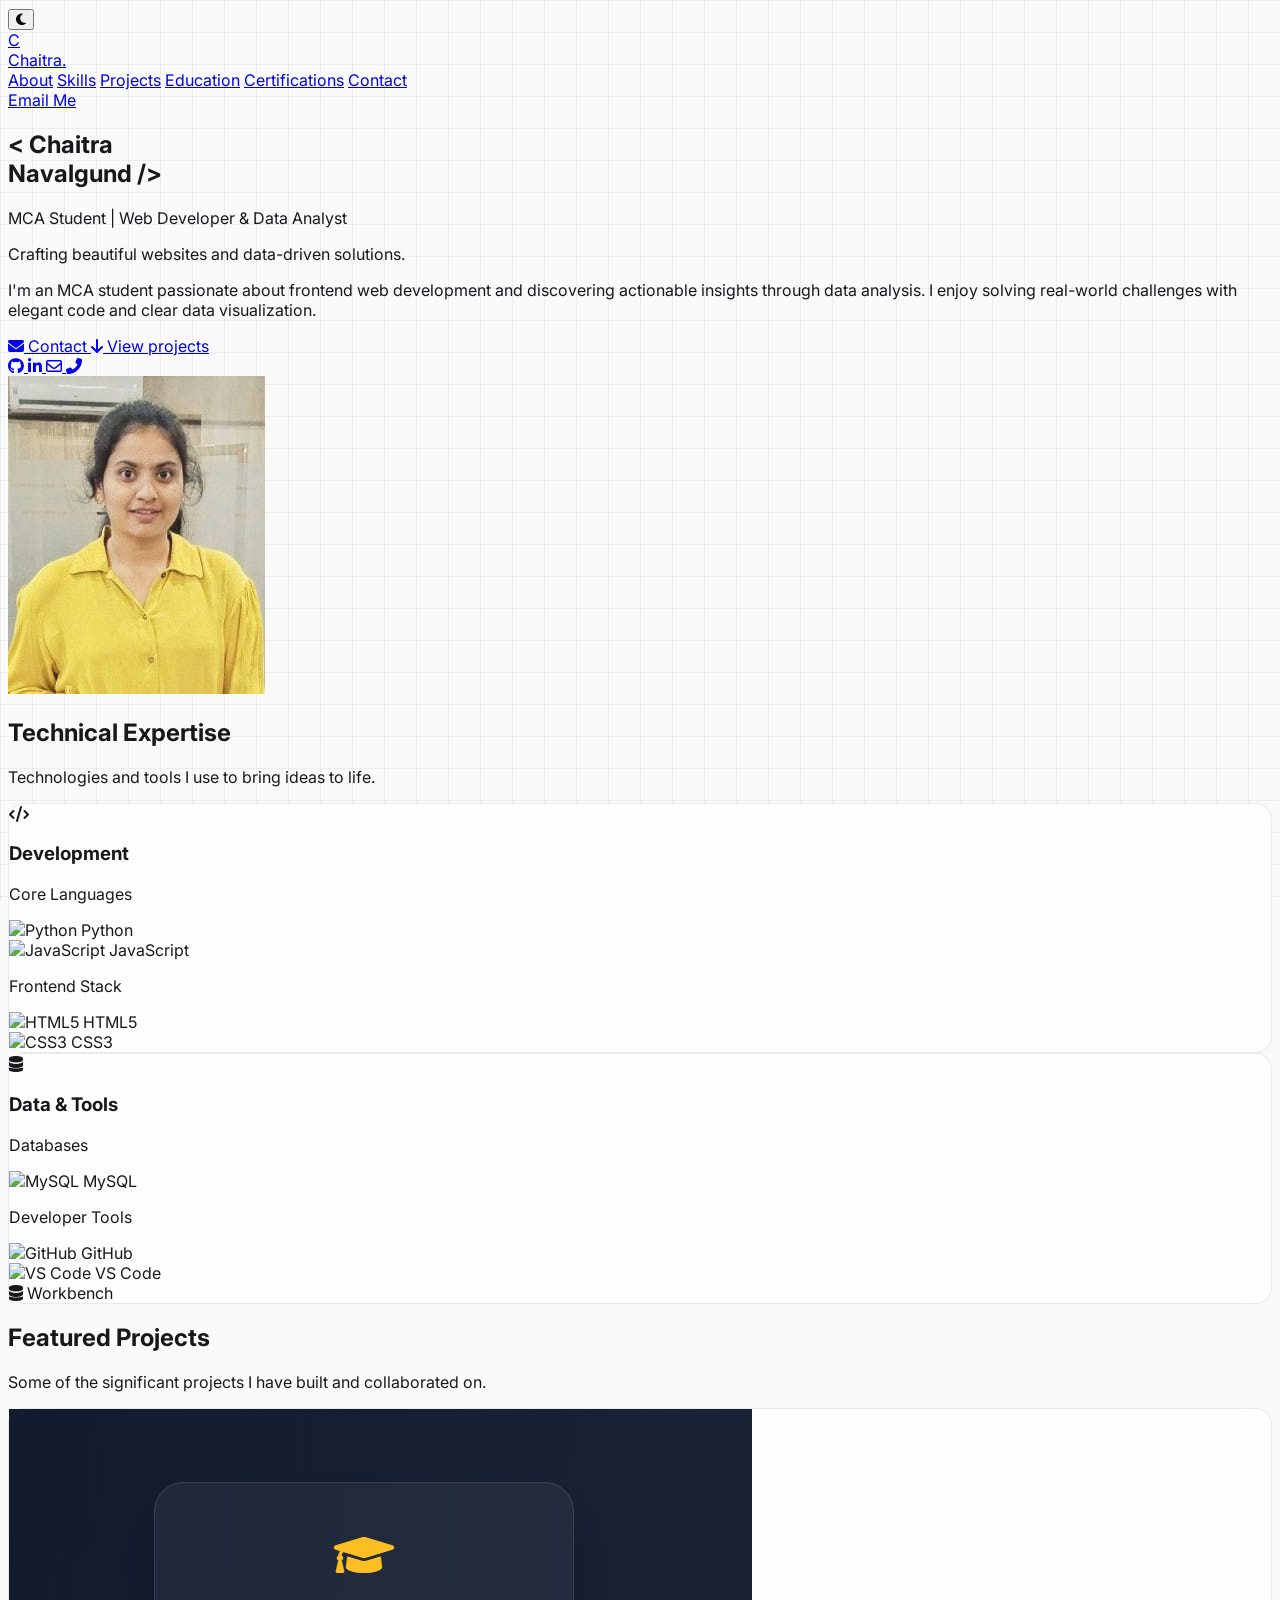
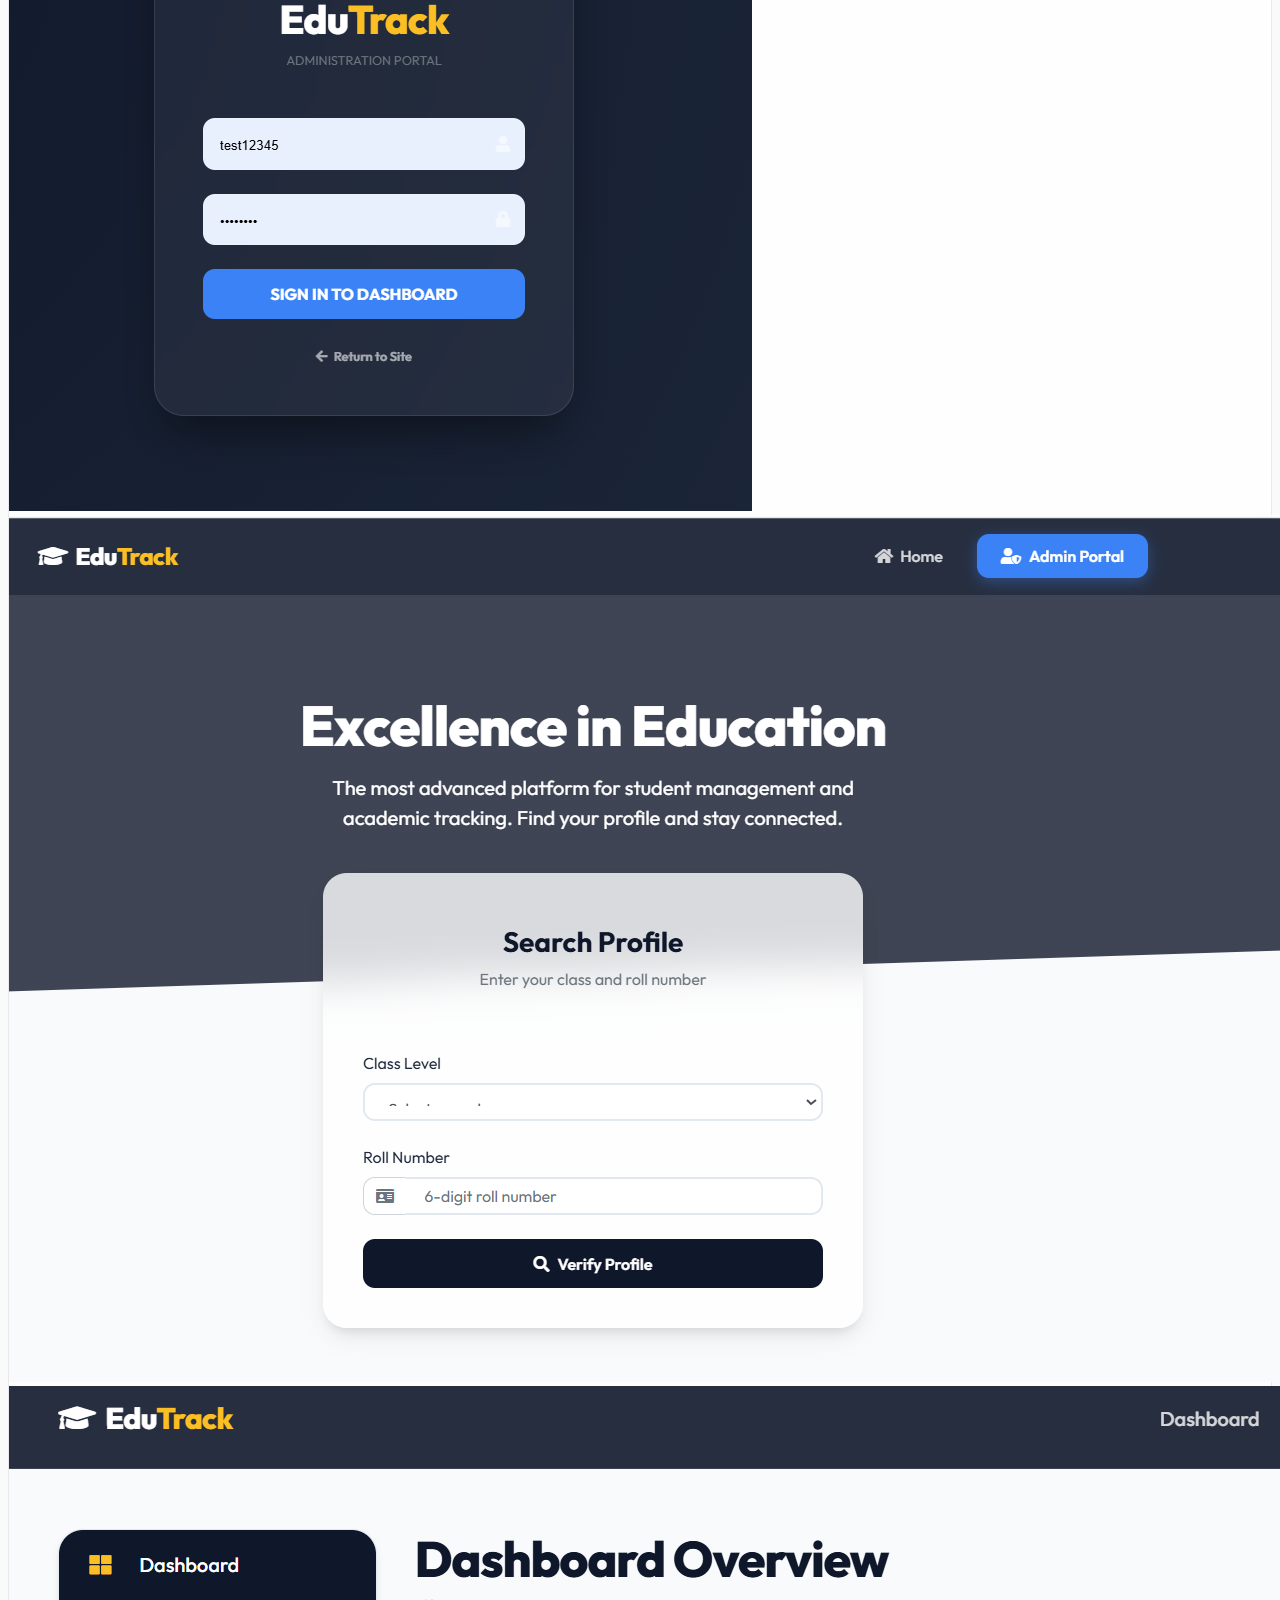
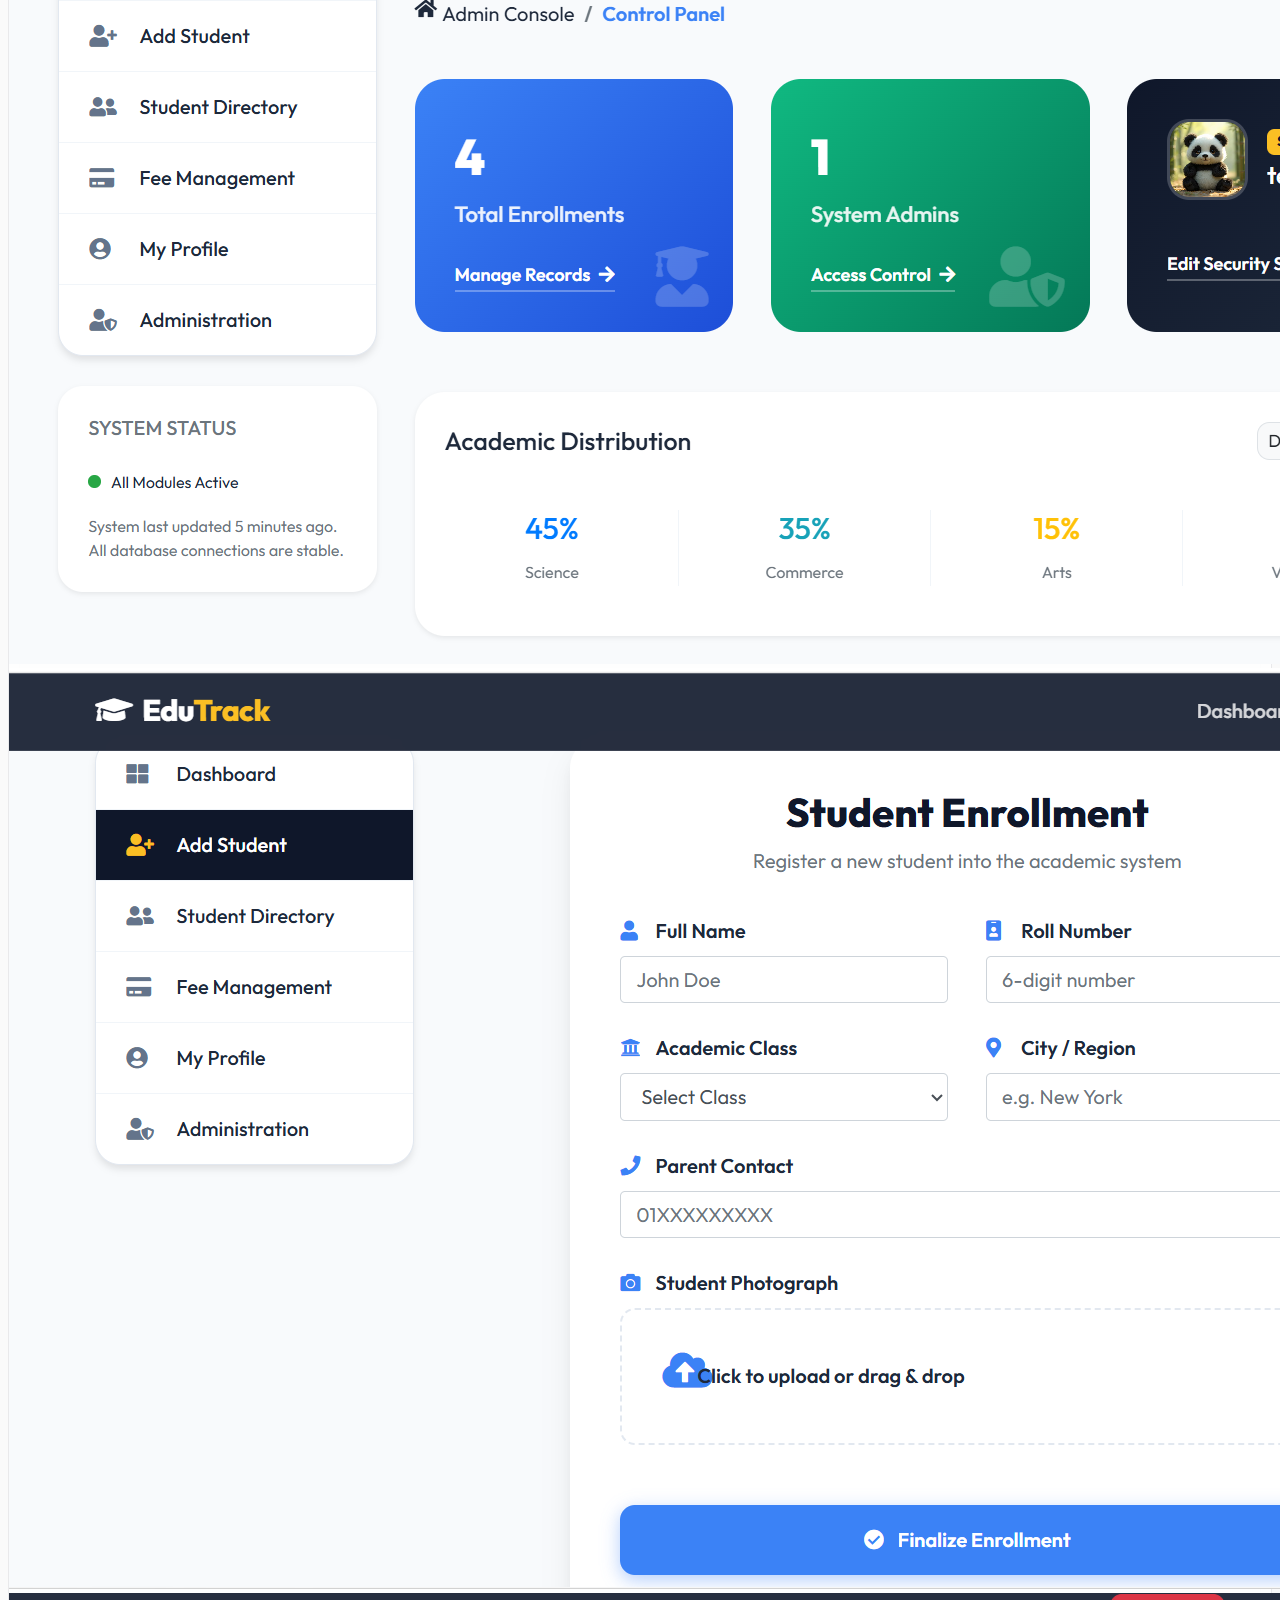
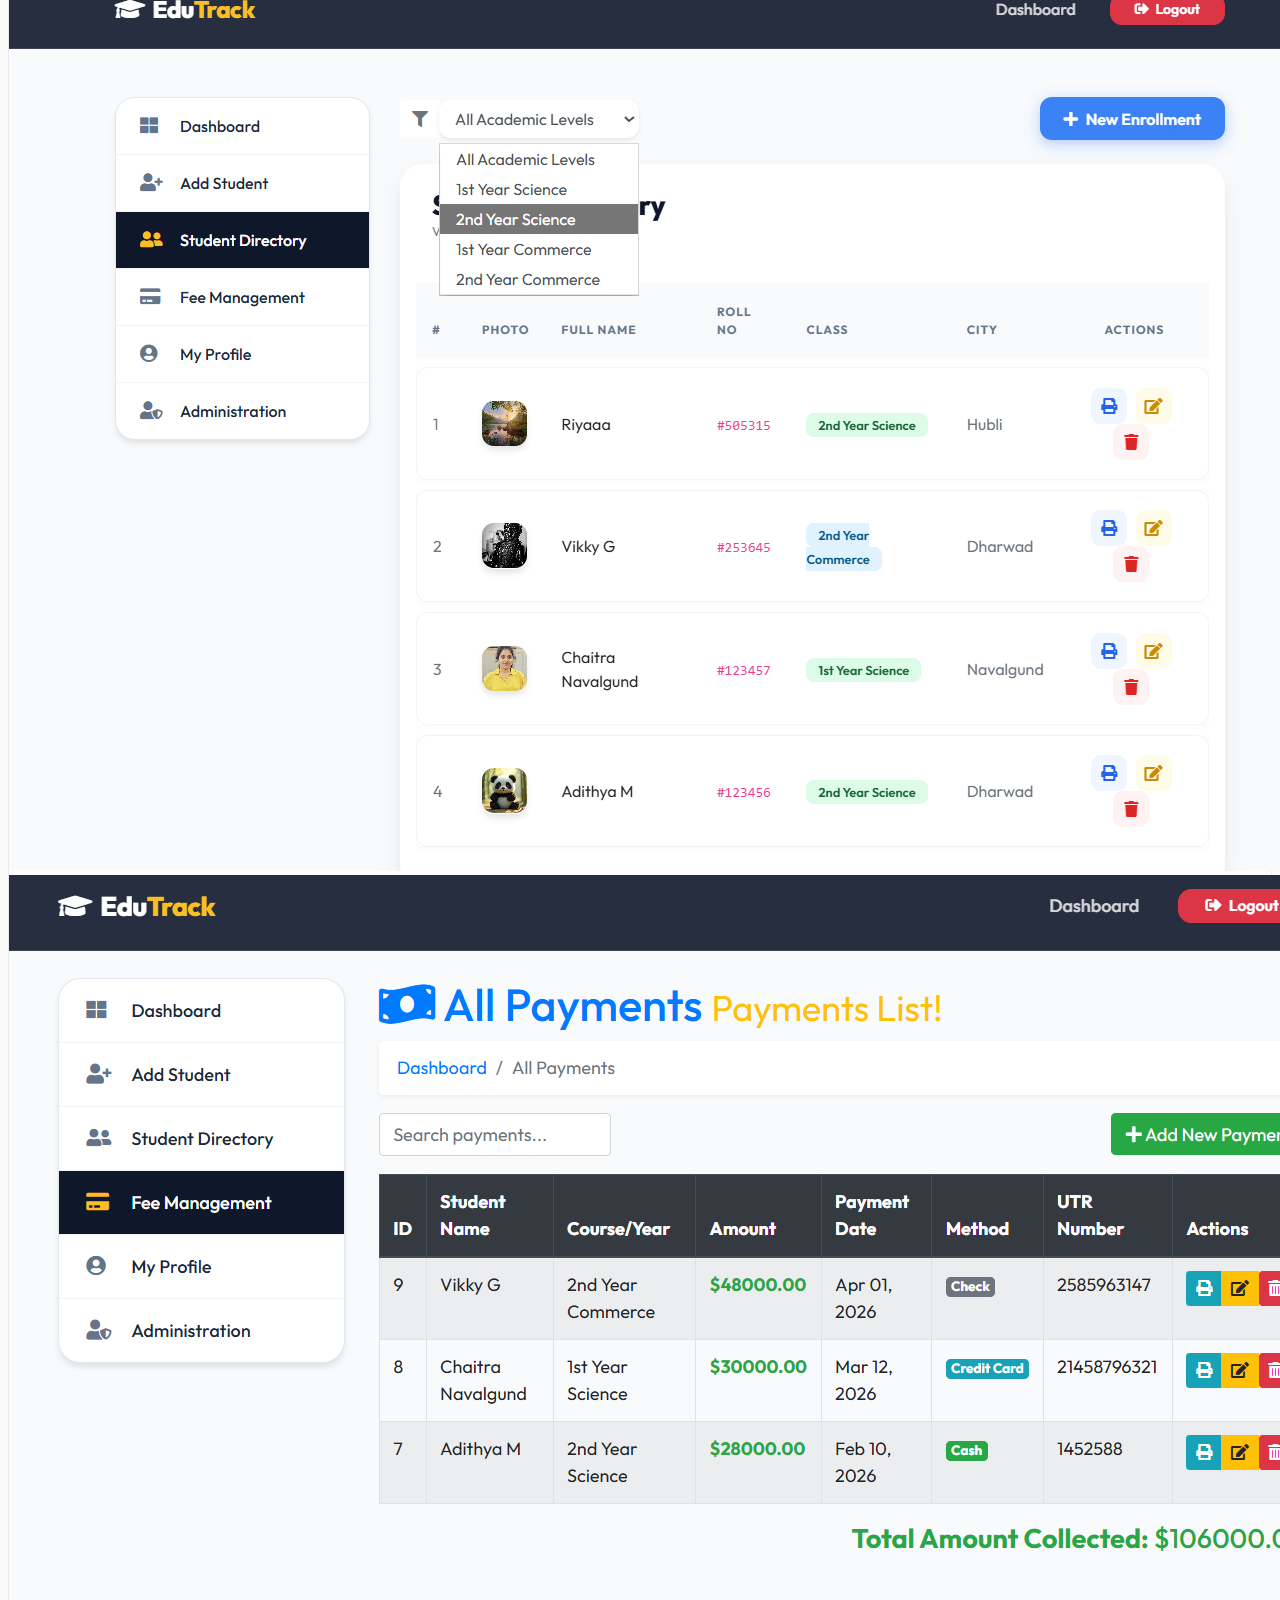
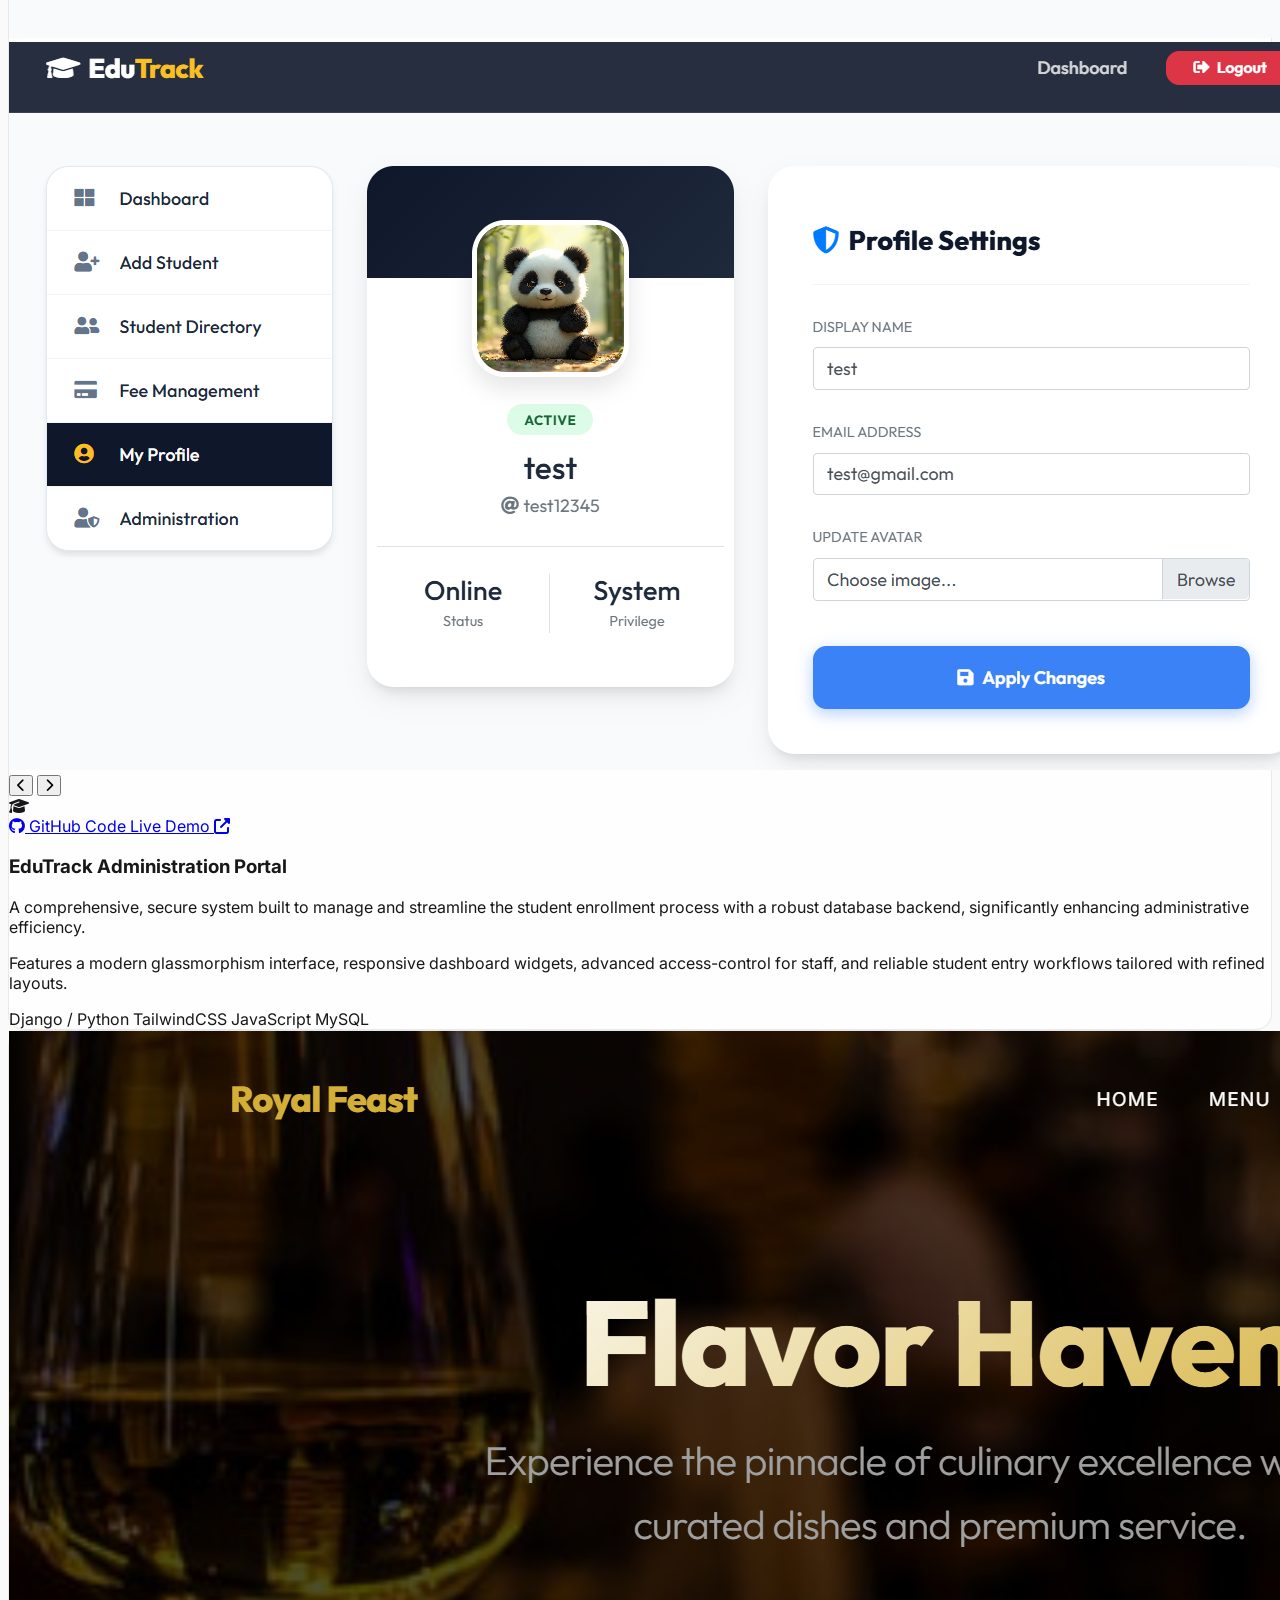
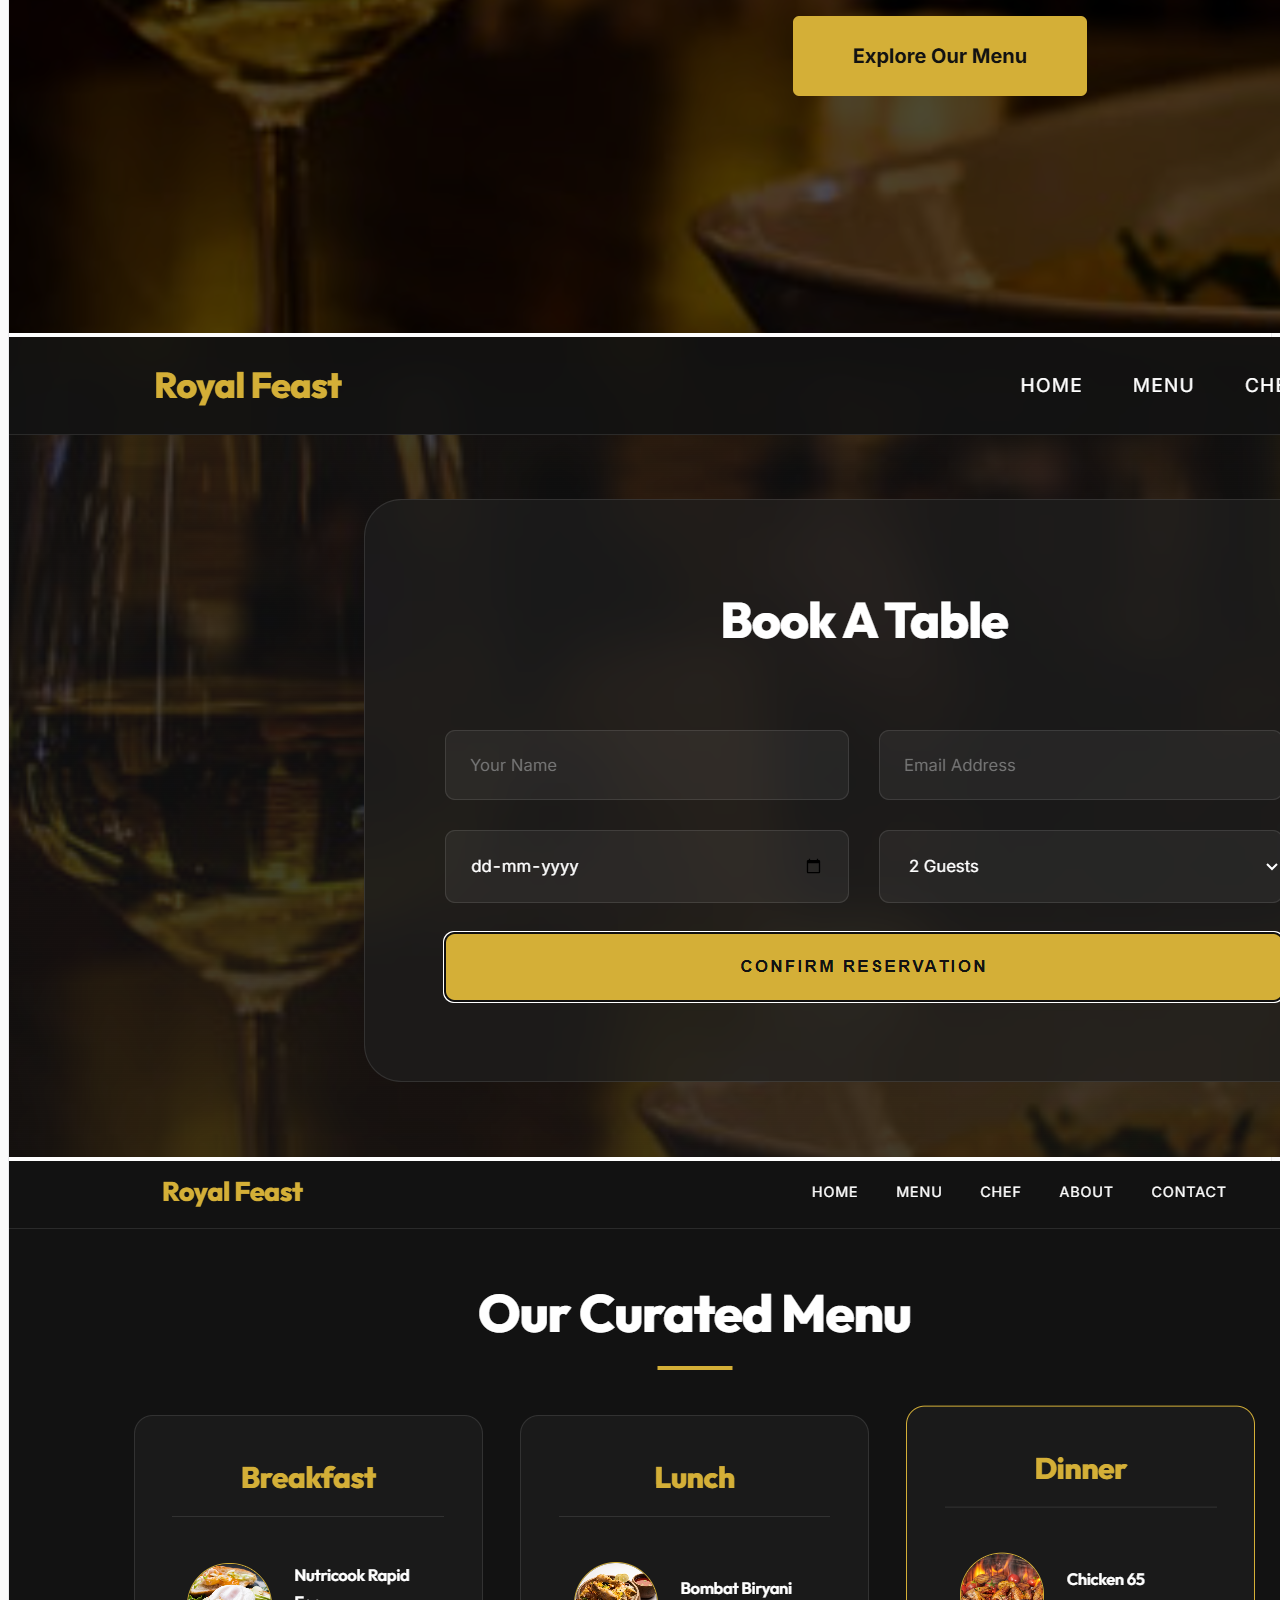
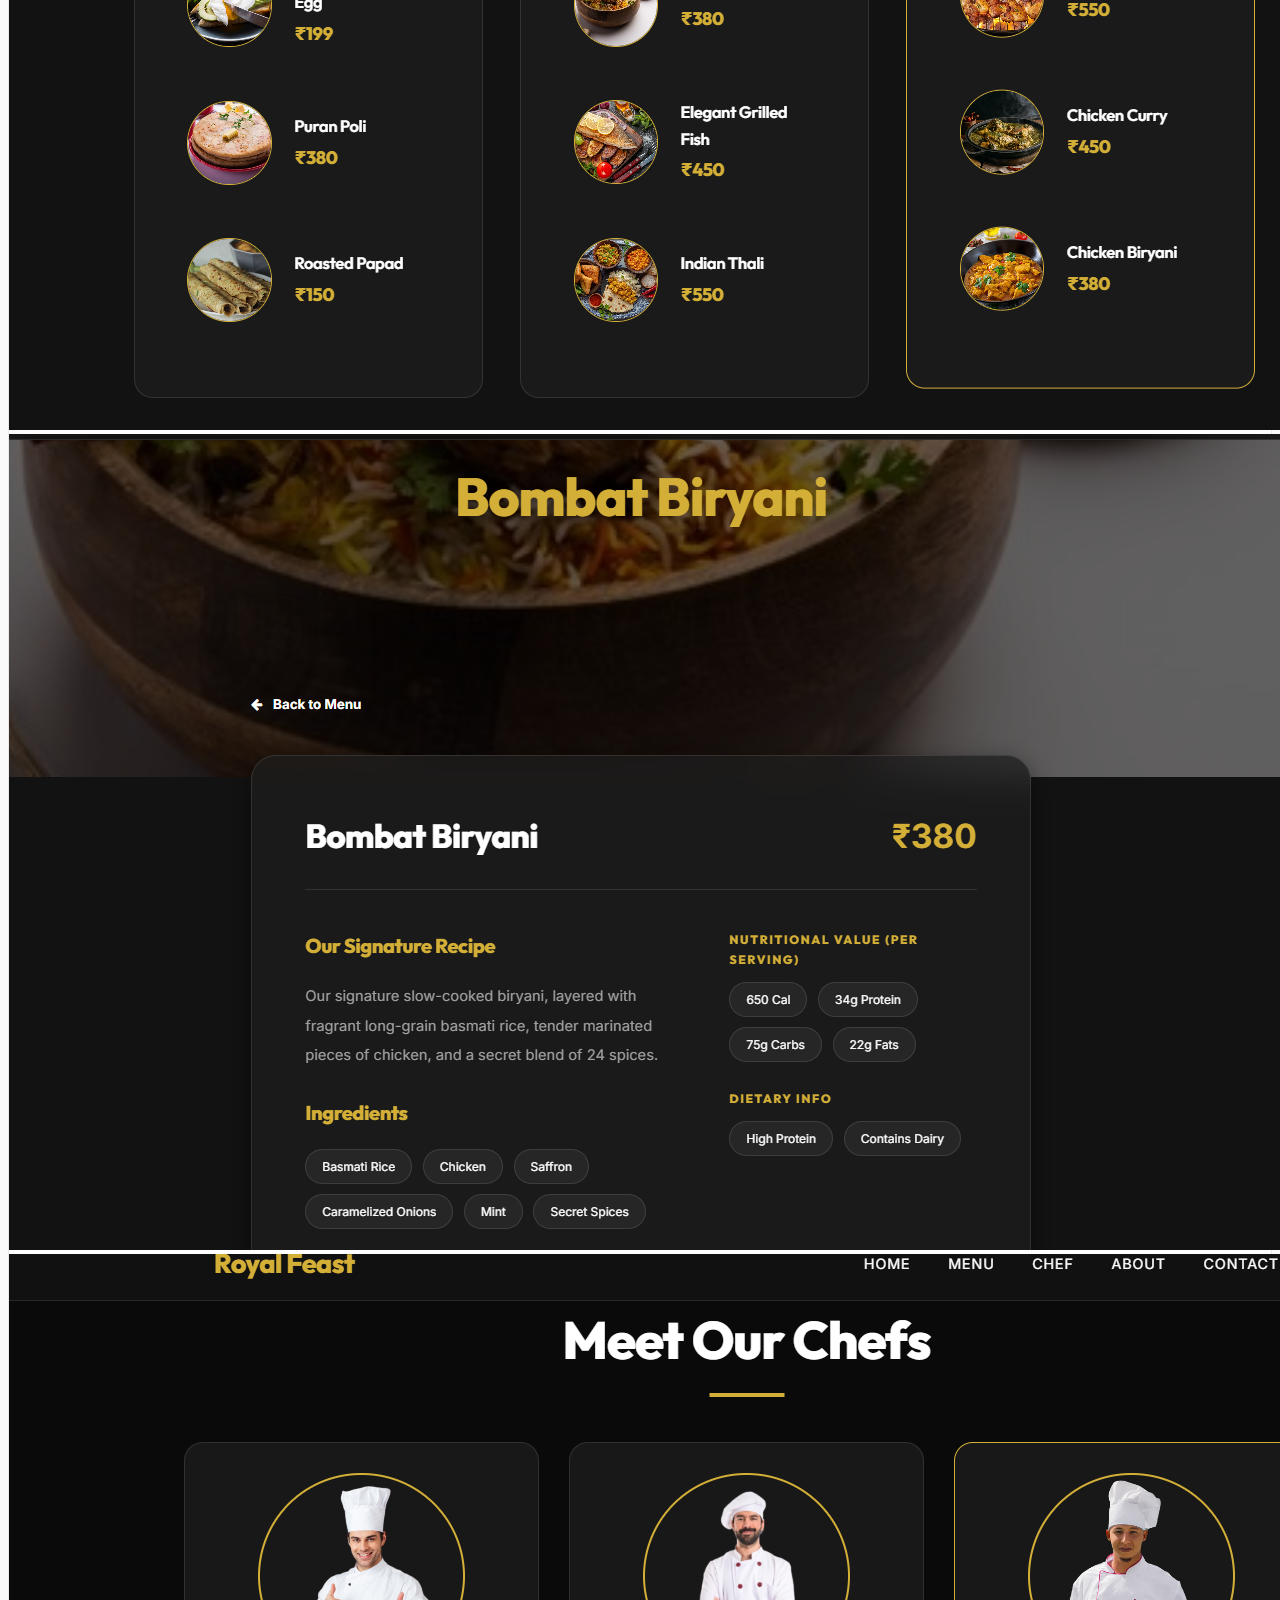
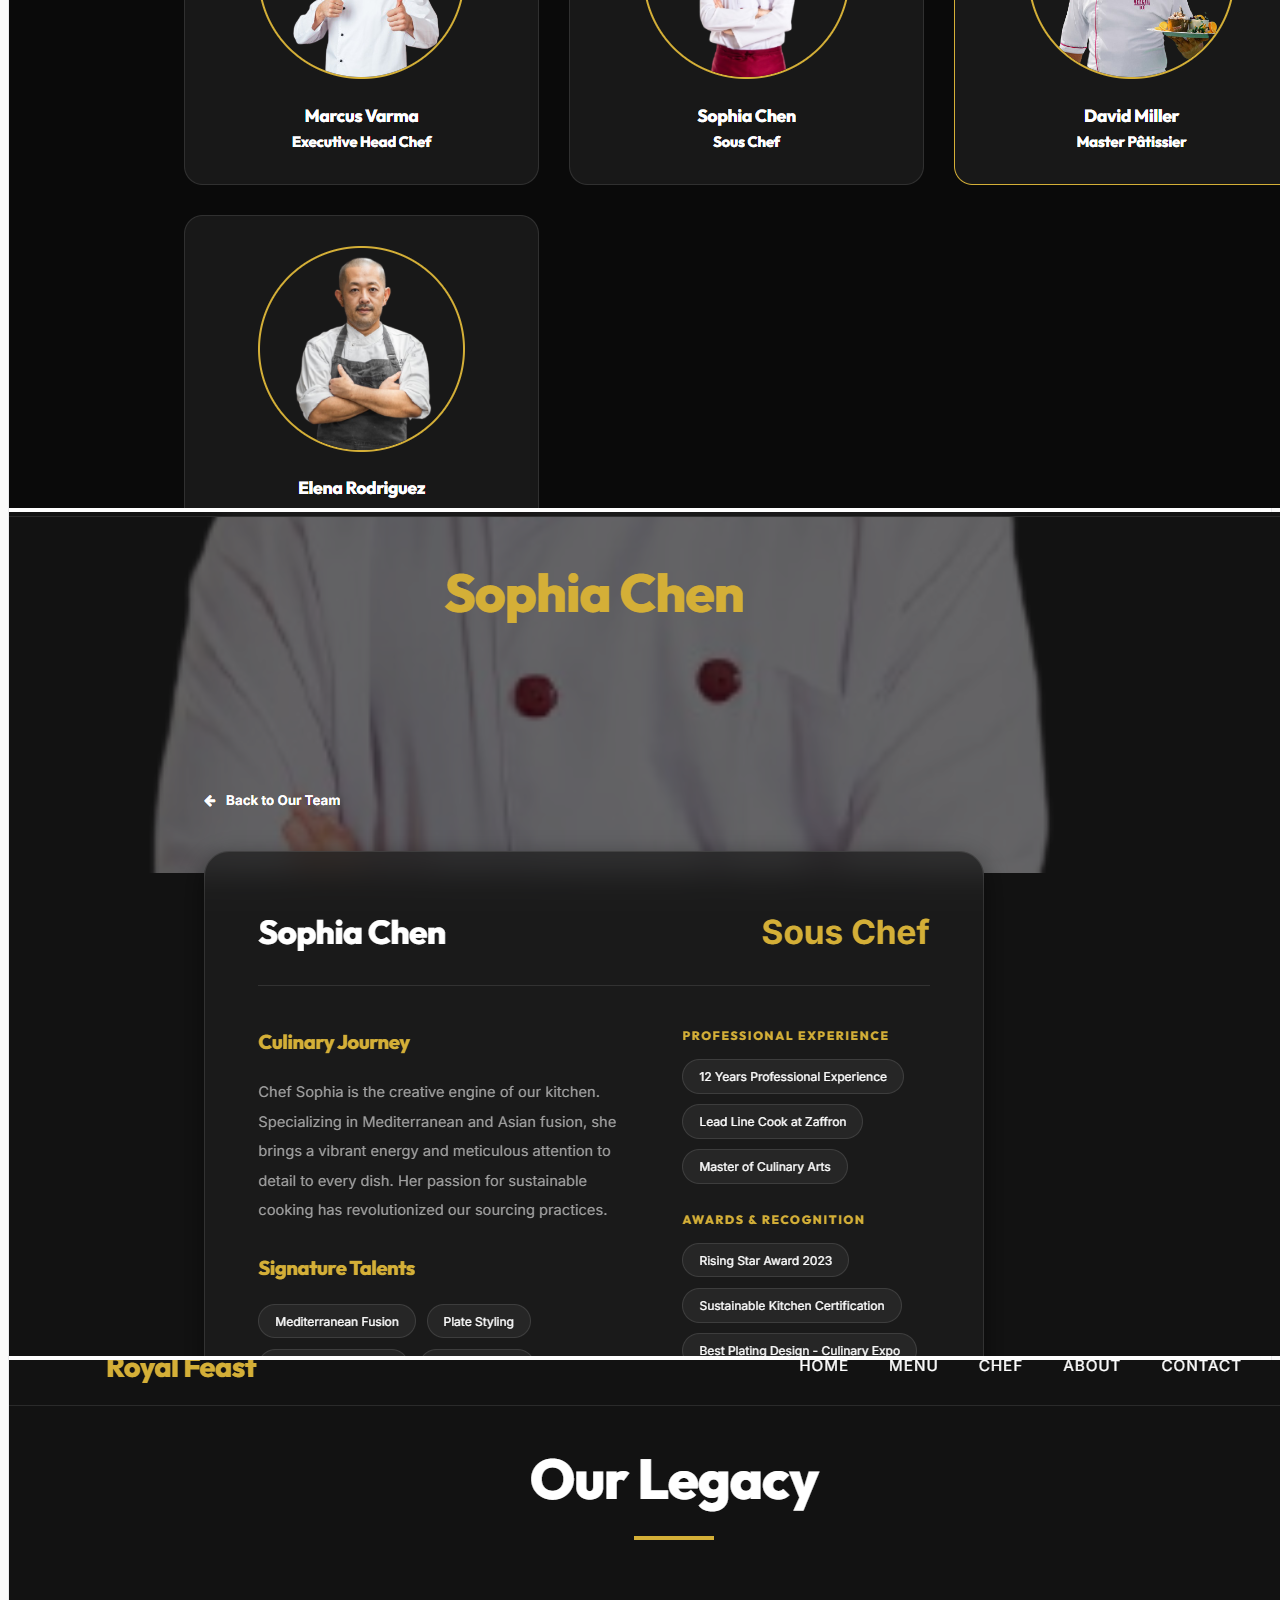
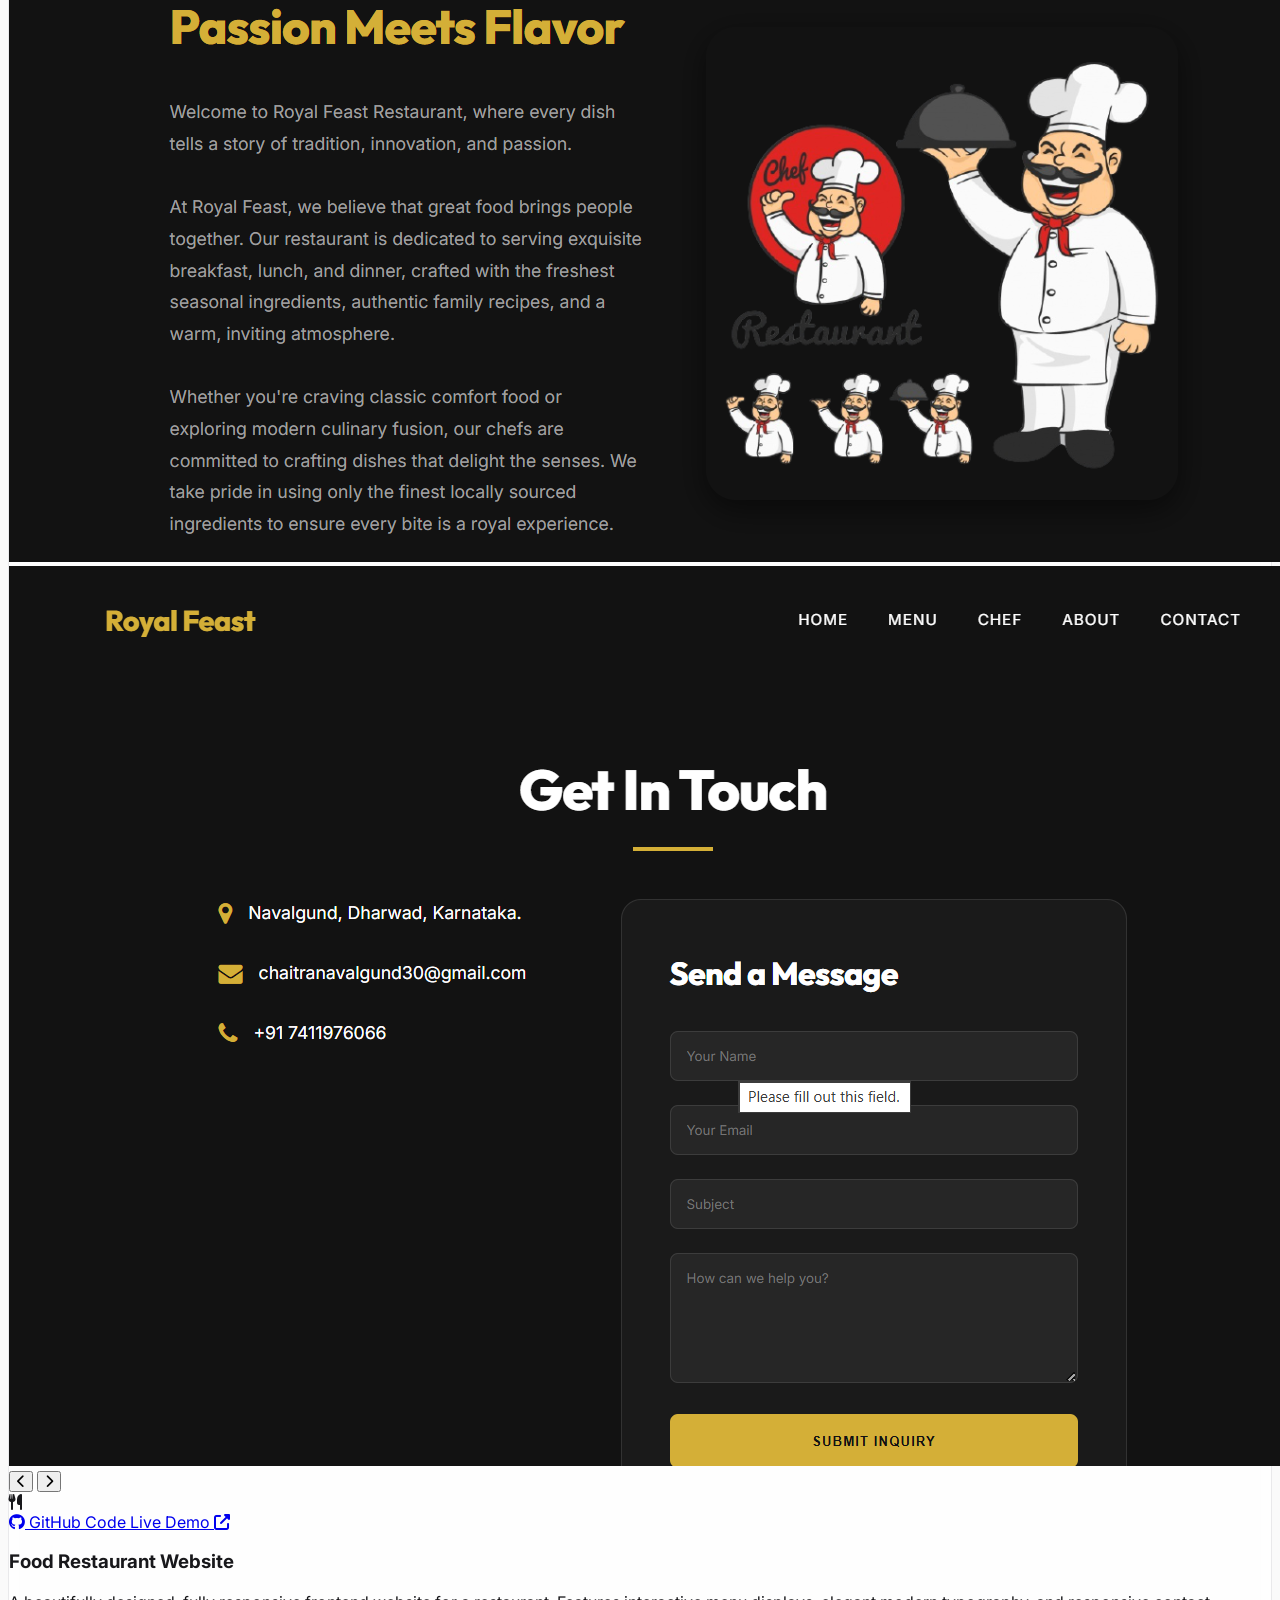
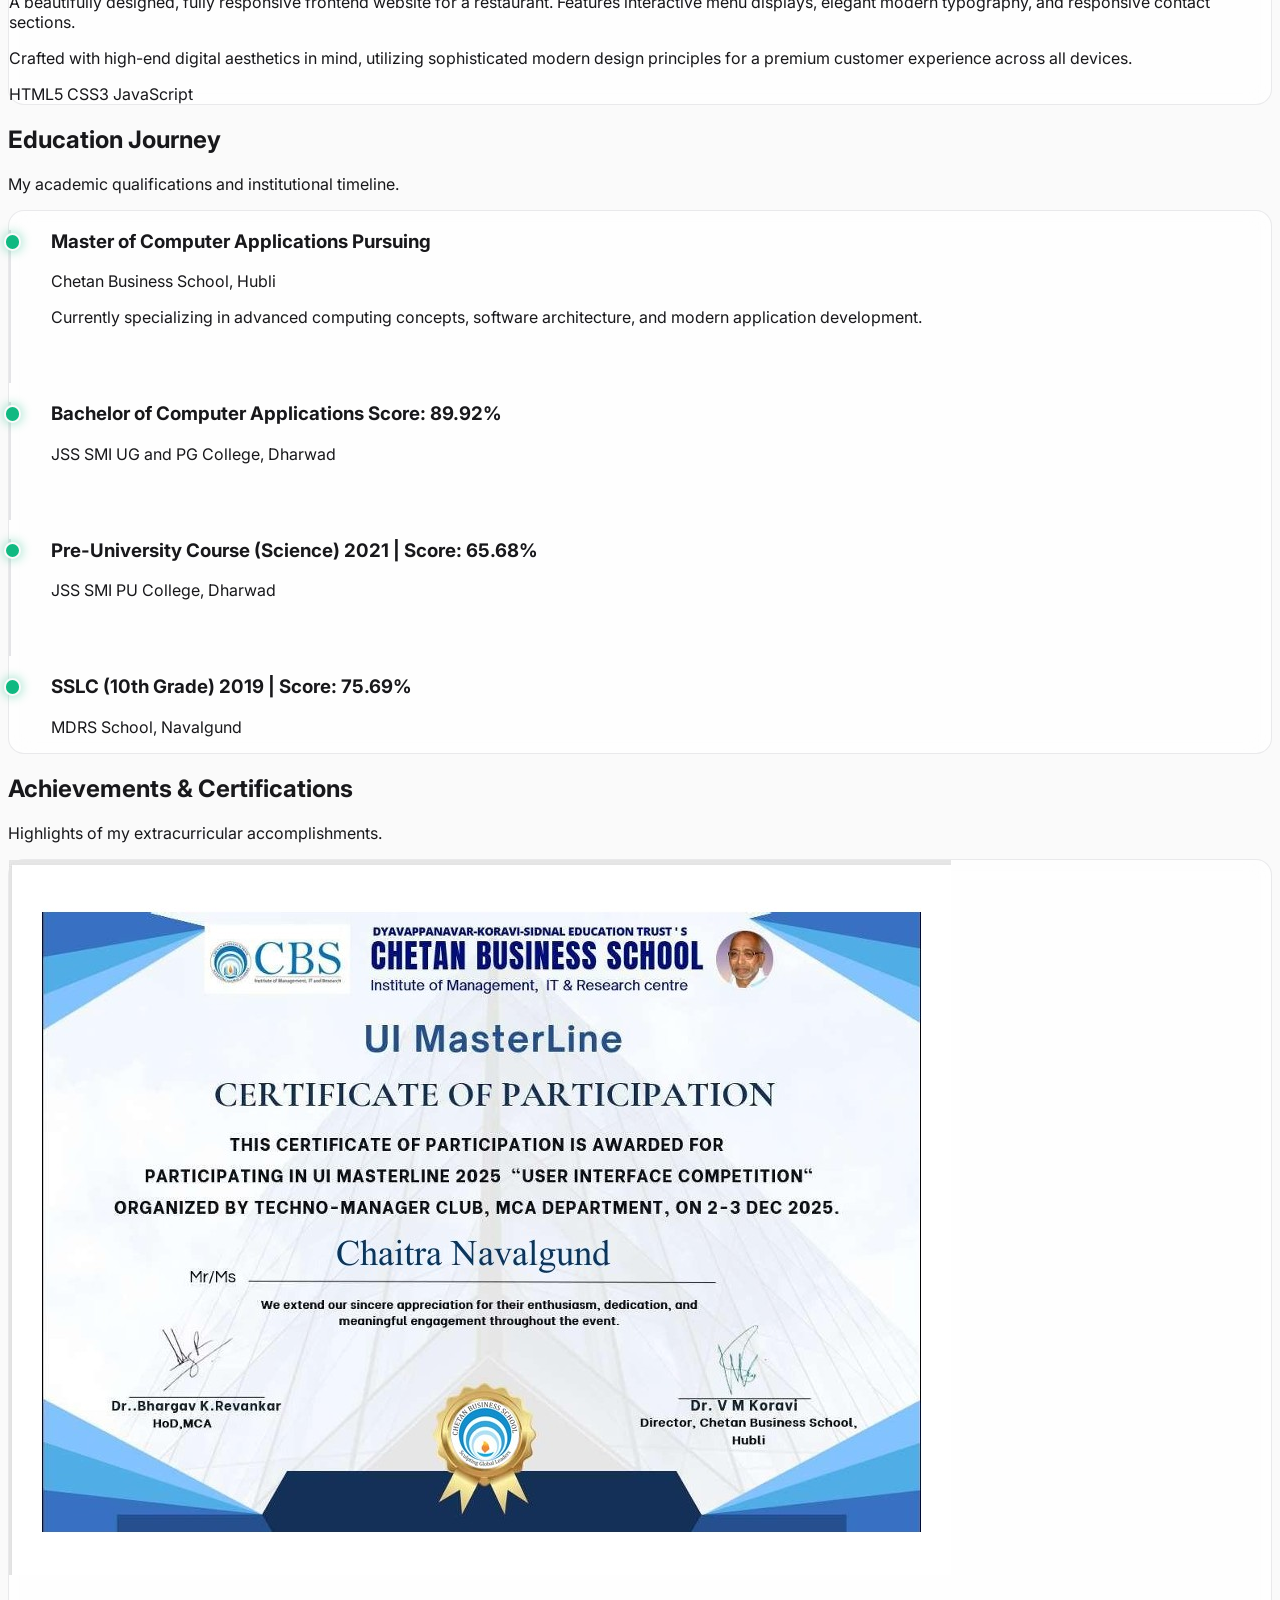
==== commit bf33c399: "Update index.html" ====
--- a/index.html
+++ b/index.html
@@ -478,10 +478,10 @@
                                     <i class="fas fa-graduation-cap text-xl"></i>
                                 </div>
                                 <div class="flex flex-wrap gap-2.5">
-                                    <a href="#" class="px-4 py-2 rounded-lg bg-zinc-900 border border-zinc-900 text-white hover:bg-zinc-800 dark:bg-zinc-100 dark:border-zinc-100 dark:text-zinc-900 dark:hover:bg-white font-semibold text-sm transition-colors shadow-sm flex items-center gap-2">
+                                    <a href="https://chaitra-navalgund.github.io/EduTrack_Administration_Portal/" target="_blank" class="px-4 py-2 rounded-lg bg-zinc-900 border border-zinc-900 text-white hover:bg-zinc-800 dark:bg-zinc-100 dark:border-zinc-100 dark:text-zinc-900 dark:hover:bg-white font-semibold text-sm transition-colors shadow-sm flex items-center gap-2">
                                         <i class="fab fa-github"></i> <span>GitHub Code</span>
                                     </a>
-                                    <a href="#" class="px-4 py-2 rounded-lg bg-emerald-50 dark:bg-emerald-500/10 text-emerald-700 dark:text-emerald-400 font-semibold text-sm hover:bg-emerald-100 dark:hover:bg-emerald-500/20 transition-colors border border-emerald-200 dark:border-emerald-500/20 shadow-sm flex items-center gap-2">
+                                    <a href="https://lnkd.in/gANpzbsi" target="_blank" class="px-4 py-2 rounded-lg bg-emerald-50 dark:bg-emerald-500/10 text-emerald-700 dark:text-emerald-400 font-semibold text-sm hover:bg-emerald-100 dark:hover:bg-emerald-500/20 transition-colors border border-emerald-200 dark:border-emerald-500/20 shadow-sm flex items-center gap-2">
                                         <span>Live Demo</span> <i class="fas fa-external-link-alt text-xs"></i>
                                     </a>
                                 </div>
@@ -554,10 +554,10 @@
                                     <i class="fas fa-utensils text-xl"></i>
                                 </div>
                                 <div class="flex flex-wrap gap-2.5">
-                                    <a href="#" class="px-4 py-2 rounded-lg bg-zinc-900 border border-zinc-900 text-white hover:bg-zinc-800 dark:bg-zinc-100 dark:border-zinc-100 dark:text-zinc-900 dark:hover:bg-white font-semibold text-sm transition-colors shadow-sm flex items-center gap-2">
+                                    <a href="https://github.com/Chaitra-Navalgund/my_first_website" target="_blank" class="px-4 py-2 rounded-lg bg-zinc-900 border border-zinc-900 text-white hover:bg-zinc-800 dark:bg-zinc-100 dark:border-zinc-100 dark:text-zinc-900 dark:hover:bg-white font-semibold text-sm transition-colors shadow-sm flex items-center gap-2">
                                         <i class="fab fa-github"></i> <span>GitHub Code</span>
                                     </a>
-                                    <a href="#" class="px-4 py-2 rounded-lg bg-emerald-50 dark:bg-emerald-500/10 text-emerald-700 dark:text-emerald-400 font-semibold text-sm hover:bg-emerald-100 dark:hover:bg-emerald-500/20 transition-colors border border-emerald-200 dark:border-emerald-500/20 shadow-sm flex items-center gap-2">
+                                    <a href="https://chaitra-navalgund.github.io/my_first_website/" target="_blank" class="px-4 py-2 rounded-lg bg-emerald-50 dark:bg-emerald-500/10 text-emerald-700 dark:text-emerald-400 font-semibold text-sm hover:bg-emerald-100 dark:hover:bg-emerald-500/20 transition-colors border border-emerald-200 dark:border-emerald-500/20 shadow-sm flex items-center gap-2">
                                         <span>Live Demo</span> <i class="fas fa-external-link-alt text-xs"></i>
                                     </a>
                                 </div>
@@ -795,7 +795,7 @@
                 </div>
                 
                 <div class="z-10 shrink-0 flex flex-col sm:flex-row gap-4">
-                    <a href="resume/index.html" target="_blank" class="flex justify-center items-center gap-3 px-8 py-4 bg-zinc-900 border border-zinc-900 hover:bg-zinc-800 text-white dark:bg-zinc-100 dark:border-zinc-100 dark:hover:bg-white dark:text-zinc-950 rounded-full font-bold text-sm md:text-base shadow-sm hover:-translate-y-1 active:translate-y-0 transition-all">
+                    <a href="resume/resume.html" target="_blank" class="flex justify-center items-center gap-3 px-8 py-4 bg-zinc-900 border border-zinc-900 hover:bg-zinc-800 text-white dark:bg-zinc-100 dark:border-zinc-100 dark:hover:bg-white dark:text-zinc-950 rounded-full font-bold text-sm md:text-base shadow-sm hover:-translate-y-1 active:translate-y-0 transition-all">
                         <i class="fas fa-external-link-alt text-lg text-zinc-300 dark:text-zinc-700"></i>
                         View Web Resume
                     </a>
@@ -906,4 +906,4 @@
     </script>
 
 </body>
-</html>+</html>
